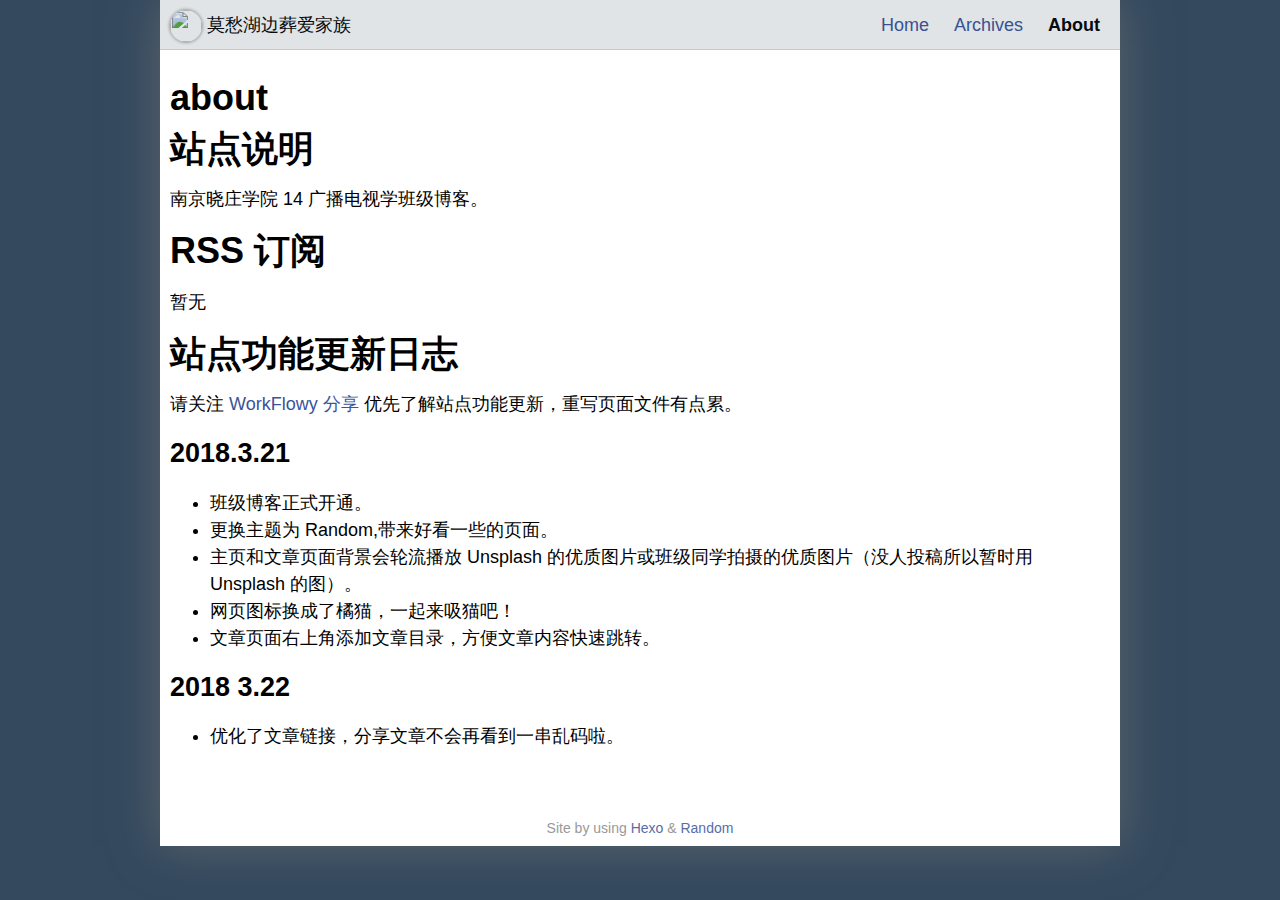
==== about/index.html @ 1c129913 "Site updated: 2018-03-24 12:58:16" ====
<!doctype html>
<html lang="zh-Hans">
<head>
  <meta http-equiv="Content-Type" content="text/html" charset="UTF-8">
  <meta name="viewport" content="width=device-width, initial-scale=1">
  
  
  
  
    <meta name="description" content="站点说明南京晓庄学院 14 广播电视学班级博客。
RSS 订阅暂无
站点功能更新日志请关注 WorkFlowy 分享 优先了解站点功能更新，重写页面文件有点累。
2018.3.21
班级博客正式开通。
更换主题为 Random,带来好看一些的页面。
主页和文章页面背景会轮流播放 Unsplash 的优质图片或班级同学拍摄的优质图片（没人投稿所以暂时用 Unsplash 的图）。
网页图标换成...">
  
  <title>about [ 莫愁湖边葬爱家族 ]</title>
  
  
    <link rel="shortcut icon" href="https://d.pr/68LPlw.jpg">
  
  
  <link rel="stylesheet" href="/css/random.css">
<link rel="stylesheet" href="/css/vegas.min.css">
<link rel="stylesheet" href="/css/highlight-railscasts.css">
<link rel="stylesheet" href="/css/jquery.fancybox.css">
<link rel="stylesheet" href="/css/iconfont/iconfont.css">
<link rel="stylesheet" href="/css/jquery.fancybox-thumbs.css">
<link rel="stylesheet" href="/css/plyr.css">
  
</head>

<body>
<div class="side-navigate hide-area">
  
  
</div>
<div id="outer-container" class="hide-area">
<div id="container">
  <div id="menu-outer" class="slide-down">
    <div id="menu-inner">
      <div id="brand">
        
        <a onClick="openUserCard()">
          <img id="avatar" src="https://d.pr/68LPlw.jpg"/>
          <div id="homelink">莫愁湖边葬爱家族</div>
        </a>
      </div>
      <div id="menu-list">
        <ul>
        
        
          
            <li>
          
            <a href="/">Home</a>
            
          </li>
        
          
            <li>
          
            <a href="/archives">Archives</a>
            
          </li>
        
          
            <li class="active">
          
            <a href="/about">About</a>
            
          </li>
        
        </ul>
      </div>
      <div id="show-menu">
        <button>Menu</button>
      </div>
    </div>
  </div>

  <div id="content-outer">
    <div id="content-inner">
      
      
  <article id="page">
    
    
      <h1 class="">about</h1>
      
      <h1 id="站点说明"><a href="#站点说明" class="headerlink" title="站点说明"></a>站点说明</h1><p>南京晓庄学院 14 广播电视学班级博客。</p>
<h1 id="RSS-订阅"><a href="#RSS-订阅" class="headerlink" title="RSS 订阅"></a>RSS 订阅</h1><p>暂无</p>
<h1 id="站点功能更新日志"><a href="#站点功能更新日志" class="headerlink" title="站点功能更新日志"></a>站点功能更新日志</h1><p>请关注 <a href="https://workflowy.com/s/HNV4.9GK0fEyPPm" target="_blank" rel="noopener">WorkFlowy 分享</a> 优先了解站点功能更新，重写页面文件有点累。</p>
<h2 id="2018-3-21"><a href="#2018-3-21" class="headerlink" title="2018.3.21"></a>2018.3.21</h2><ul>
<li>班级博客正式开通。</li>
<li>更换主题为 Random,带来好看一些的页面。</li>
<li>主页和文章页面背景会轮流播放 Unsplash 的优质图片或班级同学拍摄的优质图片（没人投稿所以暂时用 Unsplash 的图）。</li>
<li>网页图标换成了橘猫，一起来吸猫吧！</li>
<li>文章页面右上角添加文章目录，方便文章内容快速跳转。</li>
</ul>
<h2 id="2018-3-22"><a href="#2018-3-22" class="headerlink" title="2018 3.22"></a>2018 3.22</h2><ul>
<li>优化了文章链接，分享文章不会再看到一串乱码啦。</li>
</ul>

    
  </article>

  
<nav id="pagination">
  

  

  
</nav>

  <!-- JiaThis Button BEGIN -->

<!-- JiaThis Button END -->


      
      
    </div>
  </div>

  <div id="bottom-outer">
    <div id="bottom-inner">
      Site by  using
      <a href="http://hexo.io">Hexo</a> & <a href="https://github.com/stiekel/hexo-theme-random">Random</a>
      <br>
      
    </div>
  </div>
</div>

</div>


<div id="user-card">
  <div class="center-field">
    <img class="avatar" src="https://d.pr/68LPlw.jpg">
    <p id="description"></p>
    <ul class="social-icon">
  
  
</ul>
  </div>
</div>


<script>
// is trigger analytics / tongji script
var isIgnoreHost = false;

if(window && window.location && window.location.host) {
  isIgnoreHost = ["localhost","127.0.0.1"].some(function(address){
    return 0 === window.location.host.indexOf(address);
  });
}

var isTriggerAnalytics = !( true && isIgnoreHost );

</script>




  
  
    <script src="/js/jquery-2.2.3.min.js"></script>
  
    <script src="/js/vegas.min.js"></script>
  
    <script src="/js/random.js"></script>
  
    <script src="/js/highlight.pack.js"></script>
  
    <script src="/js/jquery.mousewheel.pack.js"></script>
  
    <script src="/js/jquery.fancybox.pack.js"></script>
  
    <script src="/js/jquery.fancybox-thumbs.js"></script>
  
    <script src="/js/plyr.js"></script>
  

<script>

  // fancybox
  var backgroundImages = [];
  
  $('#post').each(function(i){
    $(this).find('img').each(function(){
      if ($(this).parent().hasClass('fancybox') || $(this).parent().hasClass('fancybox-thumb')) return;
      var alt = this.alt || this.title;
      if (alt) $(this).after('<span class="caption">' + alt + '</span>');
      $(this).wrap('<a href="' + this.src + '" title="' + alt + '" class="fancybox"></a>');
    });
    $(this).find('.fancybox').each(function(){
      $(this).attr('rel', 'post' + i);
    });
  });
  $(".fancybox").fancybox();

var vegasConfig = {"preload­Image":true,"transition":["slideLeft2","slideRight2","zoomIn","swirLeft","swirRight","flash","flash2"],"timer":true,"delay":5000,"shuffle":true,"count":28};
var unsplashConfig = {"gravity":"north"};
// is show background images
var turnoffBackgroundImage = false;




var backgroundColor = "34495E";

$(".fancybox-thumb").fancybox({
  prevEffect: 'none',
  nextEffect: 'none',
  helpers: {
    title: {
      type: 'outside'
    },
    thumbs: {
      width: 50,
      height: 50
    }
  }
});

// show video with plyr
$(".video-container iframe").each(function(i){
  var url = $(this).attr('src');
  var id = url.split('/').pop();
  var plyrContainer = document.createElement('div');
  plyrContainer.className = 'plyr';
  var plyrElement = document.createElement('div');
  plyrElement.dataset.videoId = id;
  switch(true) {
    case url.search('youtube.com') >= 0:
      plyrElement.dataset.type = 'youtube';
      break;
    case url.search('vimeo.com') >= 0:
      plyrElement.dataset.type = 'vimeo';
      break;
    default:
      return;
  };
  plyrContainer.appendChild(plyrElement);
  $(this).parent().html(plyrContainer);
});
plyr.setup('.plyr', {iconUrl: '/css/sprite.svg'});
</script>
</body>
</html>
---- css/random.css ----
body {
  background-color: #34495e;
  margin: 0px;
  font-family: Lato, "Microsoft Jhenghei", "Hiragino Sans GB", "Microsoft YaHei", sans-serif;
  font-size: 18px;
}
@media (max-width: 860px) {
  body {
    font-size: 16px;
  }
}
article {
  line-height: 1.5em;
}
.highlight {
  line-height: 1.25em;
}
a {
  text-decoration: none;
  color: #3a539b;
}
a:hover {
  text-decoration: underline;
}
#outer-container {
  position: absolute;
  left: 50%;
  width: 960px;
  margin-left: -480px;
  box-shadow: 0 0 2.5em #5d656c;
}
@media (max-width: 960px) {
  #outer-container {
    width: 860px;
    margin-left: -430px;
  }
}
@media (max-width: 860px) {
  #outer-container {
    width: 760px;
    margin-left: -380px;
  }
}
#menu-outer,
#container {
  background-color: #fff;
}
#menu-outer,
#bottom-outer,
#random-index {
  opacity: 0.85;
}
.random-center {
  position: absolute;
  top: 50%;
  left: 50%;
  margin-top: -200px;
  width: 960px;
  margin-left: -480px;
}
@media (max-width: 960px) {
  .random-center {
    width: 860px;
    margin-left: -430px;
  }
}
@media (max-width: 860px) {
  .random-center {
    width: 760px;
    margin-left: -380px;
  }
}
#random-index {
  margin: 20px;
  padding-bottom: 20px;
  text-align: center;
  border-radius: 10px;
  background-color: #ecf0f1;
}
#random-index a {
  padding: 5px;
}
#random-index .title {
  font-size: 28px;
  font-weight: 900;
  font-color: #34495e;
  padding-bottom: 5px;
  cursor: pointer;
}
#random-index .title a {
  color: #34495e;
}
#random-index .title a:hover {
  color: #34495e;
  text-decoration: none;
  background-color: transparent;
}
.sub-title {
  cursor: pointer;
  font-weight: none;
  padding-bottom: 10px;
}
#random-index .index-nav-link {
  list-style: none;
  padding: 5px 0px 5px 0px;
}
#random-index .index-nav-link li {
  display: inline;
  padding-left: 5px;
}
#random-index hr {
  width: 75%;
  color: #7f8c8d;
  margin: 0px auto;
}
.center-field {
  margin: 0 auto;
}
.avatar {
  cursor: pointer;
  margin-top: -70px;
  border: 2px solid #fff;
  border-radius: 50%;
  background-color: #ecf0f1;
  box-shadow: 0 0px 3px 1px rgba(0,0,0,0.3);
}
#menu-outer {
  margin: 0px;
  padding: 0px;
  position: fixed;
  z-index: 1;
  transition-property: all;
  transition-duration: 0.5s;
  transition-timing-function: cubic-bezier(0, 1, 0.5, 1);
}
.slide-up {
  top: -50px;
}
.slide-down {
  top: 0;
}
#menu-inner {
  line-height: 50px;
  height: 49px;
  border-bottom: 1px solid #ddd;
  padding: 0px 10px 0 10px;
  width: 940px;
}
@media (max-width: 960px) {
  #menu-inner {
    width: 840px;
  }
}
@media (max-width: 860px) {
  #menu-inner {
    width: 740px;
  }
}
#menu-inner .left {
  float: left;
}
#menu-inner #brand {
  float: left;
  vertical-align: middle;
  cursor: pointer;
}
#menu-inner #homelink {
  line-height: 32px;
  display: inline-block;
}
#menu-inner #brand a {
  top: 0;
  color: #000;
}
#menu-inner #brand a:hover {
  background-color: #fff;
  text-decoration: none;
}
#menu-list {
  line-style: none;
  display: inline-block;
  float: right;
  padding-left: 0px;
}
#menu-list ul {
  margin: 0px;
}
#menu-list ul li {
  padding: 5px;
  margin: 5px;
  text-align: center;
  display: inline;
}
#menu-list ul li.active {
  font-weight: 900;
}
#menu-list ul li.active a {
  color: #000;
}
#menu-list ul li:hover {
  font-weight: 900;
}
#menu-list ul li a {
  text-decoration: none;
}
#menu-outer #avatar {
  border-radius: 50%;
  border: 2px wihte solid;
  box-shadow: 0 0px 3px 1px rgba(0,0,0,0.3);
  vertical-align: middle;
  width: 32px;
  height: 32px;
}
#bottom-outer {
  color: #888;
  text-align: center;
  padding: 10px;
  padding-top: 40px;
  background-color: #fff;
  font-size: 14px;
}
@media (max-width: 960px) {
  #bottom-outer {
    font-size: 12px;
  }
}
#container {
  margin-top: 50px;
}
#content-outer {
  padding: 10px;
}
.tag-cloud-tags {
  text-align: center;
}
.tag-cloud-tags a {
  padding: 3px;
}
.tag-cloud-tags a:hover {
  text-decoration: none;
  background-color: #bbb;
  color: #000;
}
.center-title {
  text-align: center;
}
.category-list {
  text-align: center;
  padding-left: 0px;
}
ul.category-list {
  list-style: none;
}
ul.category-list li {
  display: inline-block;
  margin: 10px;
}
ul.category-list li a {
  padding: 8px;
  margin: 8px;
  background-color: #eee;
  color: #000;
}
ul.category-list li a:hover {
  background-color: #ddd;
  text-decoration: none;
}
.archive-year-title {
  margin: 10px 0 5px 0;
}
.posts-count {
  font-size: 12px;
  font-weight: normal;
  color: #888;
  font-style: italic;
}
.post-title-item {
  margin-left: 20px;
  padding-left: 5px;
  border-left: 2px #bbb solid;
}
.post-title-item:hover {
  border-left: 4px #1e8bc3 solid;
}
.post-title-item p {
  margin-top: 2px;
}
#pagination {
  margin-top: 20px;
  text-align: center;
}
#pagination a {
  padding: 5px;
  background-color: #eee;
  line-height: 28px;
}
#pagination a:hover {
  background-color: #ddd;
  color: #1f3a93;
  text-decoration: none;
}
#btn-view {
  color: #c8f7c5;
  text-align: center;
  background-color: #1e824c;
  border-radius: 50%;
  line-height: 40px;
  display: block;
  position: fixed;
  top: 90%;
  margin-left: 20px;
  height: 40px;
  width: 40px;
  cursor: pointer;
  opacity: 0.25;
}
#btn-view:hover {
  opacity: 0.75;
  box-shadow: 0 0px 10px 5px rgba(46,204,113,0.9);
}
.page-title-sub {
  color: #888;
  font-size: 14px;
}
@media (max-width: 960px) {
  .page-title-sub {
    font-size: 12px;
  }
}
.page-title-sub span {
  margin-right: 5px;
}
article img {
  max-width: 940px;
}
@media (max-width: 960px) {
  article img {
    max-width: 840px;
  }
}
@media (max-width: 860px) {
  article img {
    max-width: 740px;
  }
}
#user-card {
  text-align: center;
  color: #333;
  display: none;
}
#user-card .avatar {
  width: 96px;
  height: 96px;
  margin-top: 0px;
}
#user-card ul {
  list-style: none;
  padding: 0px;
}
#user-card ul li {
  display: inline;
  margin: 0px;
  padding: 0px 3px;
}
#show-menu {
  display: none;
  float: right;
}
#show-menu button {
  background-color: #eee;
  border: 1px #444 solid;
  padding: 6px;
  position: static;
  right: 0;
  left: auto;
}
.category-list-item .active {
  background-color: #4183d7;
  color: #fff;
}
.category-list-item .active:hover {
  background-color: #22a7f0;
}
.social-icon {
  padding-left: 0px;
}
.social-icon li {
  display: inline;
}
.social-icon li a {
  color: #808080;
}
.social-icon li a i {
  font-size: 25px;
}
.social-icon li a:hover {
  text-decoration: none;
}
.douban:hover {
  color: #072;
}
.twitter:hover {
  color: #1da1f2;
}
.linkedin:hover {
  color: #333;
}
.weibo:hover {
  color: #fa7d3c;
}
.google-plus:hover {
  color: #d73d32;
}
.facebook:hover {
  color: #0e385f;
}
.dribbble:hover {
  color: #ea4c89;
}
.github:hover {
  color: #4078c0;
}
.coding:hover {
  color: #000;
}
.npmjs:hover {
  color: #cb3837;
}
.youtube:hover {
  color: #cc181e;
}
.zhihu:hover {
  color: #0e78e7;
}
.lofter:hover {
  color: #444;
}
.quora:hover {
  color: #b92b27;
}
.rss:hover {
  color: #d35400;
}
.jian:hover {
  color: #de533a;
}
.instagram:hover {
  color: #fd1d1d;
}
.stackoverflow:hover {
  color: #f48024;
}
.segmentfault:hover {
  color: #005f3c;
}
.side-navigate {
  position: fixed;
  top: 60%;
  width: 100%;
  z-index: 2;
  pointer-events: none;
}
.side-navigate .item {
  display: table-cell;
}
.side-navigate .item-icon:hover {
  opacity: 1;
  background-size: 40px 40px;
}
.side-navigate .item-icon {
  pointer-events: auto;
  opacity: 0.55;
  padding: 20px;
  border-radius: 50%;
  border: 1px #52b3d9 solid;
  width: 30px;
  height: 30px;
  background-repeat: no-repeat;
  background-position: center;
  background-size: 30px 30px;
}
.side-navigate a:hover + div {
  display: block;
}
.side-navigate a:hover {
  display: block;
}
.side-navigate .prev .item-icon {
  background-image: url("prev.png");
  float: left;
}
.side-navigate .prev {
  display: inline-block;
  left: 0;
}
.side-navigate .item-title {
  display: none;
  padding: 10px;
  max-width: 300px;
  vertical-align: center;
  background-color: #52b3d9;
  height: 52px;
}
.side-navigate .next .item-icon {
  background-image: url("next.png");
  float: right;
}
.side-navigate .prev .item-title {
  margin-left: 70px;
}
.side-navigate .next .item-title {
  margin-right: 70px;
}
.side-navigate .next {
  display: inline-block;
  float: right;
  right: 0;
}
.fancybox-thumb:hover {
  text-decoration: none;
}
.fancybox-thumb img {
  max-width: 120px;
  max-height: 120px;
  padding: 3px;
  border-radius: 5%;
  border: 1px solid #ddd;
}
.caption {
  display: block;
  text-align: center;
  font-size: 14px;
  color: #999;
}
.random-toc-area {
  position: fixed;
  width: 200px;
  right: 0px;
  top: 0px;
  display: block;
}
@media (max-width: 1360px) {
  .random-toc-area {
    display: none;
  }
}
.random-toc {
  background: #444;
  color: #bbb;
  height: 500px;
  margin-top: 0px;
  font-size: 12px;
  height: 100%;
  overflow-y: auto;
}
.random-toc ol {
  padding-left: 15px;
}
.random-toc h2 {
  text-align: center;
}
.random-toc a {
  color: #bbb;
  display: block;
}
.toc-text {
  display: block;
}
.toc-text:hover {
  background-color: #666;
}
.btn-hide-toc {
  border: none;
  z-index: 1;
  display: block;
  width: 100%;
  background-color: #666;
  height: 30px;
  color: #bbb;
}
.btn-hide-toc:hover {
  background-color: #888;
}
figure.highlight {
  margin: 0px -10px 0px -10px;
}
figure.highlight td.gutter {
  padding-right: 20px;
}
figure.highlight .line {
  height: 22px;
}
code {
  font-family: Consolas, Monaco, Courier New, Lucida Console;
  background-color: #ddd;
  font-style: italic;
  padding-left: 12px;
  padding-right: 12px;
}
table .line {
  font-family: Consolas, Monaco, Courier New, Lucida Console;
  height: 22px;
}
blockquote {
  background-color: #eee;
  padding: 2px 10px;
  border-left: 2px solid #999;
}
@media (max-width: 1060px) {
  .side-navigate {
    display: none;
  }
  .jiathis_style {
    display: none;
    visibility: hidden;
  }
}
@media (max-width: 760px) {
  #outer-container,
  .random-center,
  #menu-outer {
    width: 100%;
  }
  #outer-container {
    left: 0%;
    margin-left: 0px;
  }
  #menu-inner {
    width: 95%;
    padding: 0 2%;
  }
  .post-title-item {
    margin-left: 3px;
  }
  #show-menu {
    display: inline-block;
  }
  article img {
    width: 95%;
  }
  #menu-list {
    display: none;
    position: absolute;
    margin-top: 50px;
    background-color: #fff;
    opacity: 0.85;
    width: 100%;
  }
  #menu-list ul {
    padding-left: 0px;
  }
  #menu-list ul li {
    text-align: center;
    display: block;
  }
  .highlight {
    margin-left: 0px;
    margin-right: 0px;
  }
}
@media (max-width: 760px) and (max-width: 480px) {
  .random-center {
    position: static;
    left: 0;
    margin-left: 0px;
    width: 100%;
    margin-top: 30%;
  }
  #random-index .index-nav-link li {
    display: block;
  }
  #bottom-outer,
  #random-index {
    opacity: 0.95;
  }
  #menu-outer {
    opacity: 0.95;
  }
}
@media (max-width: 760px) and (max-height: 480px) {
  .random-center {
    position: static;
    top: 0;
    left: 0;
    margin-left: 0px;
    margin-top: 95px;
    width: 100%;
  }
  #random-index .index-nav-link li {
    display: block;
    padding: 0px 0px;
  }
}
@media (max-width: 760px) and (max-height: 320px) {
  .random-center {
    margin-top: 75px;
  }
}
---- css/vegas.min.css ----
.vegas-overlay,.vegas-slide,.vegas-slide-inner,.vegas-timer,.vegas-wrapper{position:absolute;top:0;left:0;bottom:0;right:0;overflow:hidden;border:none;padding:0;margin:0}.vegas-overlay{opacity:.5;background:url(overlays/02.png) center center}.vegas-timer{top:auto;bottom:0;height:2px}.vegas-timer-progress{width:0;height:100%;background:#fff;-webkit-transition:width ease-out;transition:width ease-out}.vegas-timer-running .vegas-timer-progress{width:100%}.vegas-slide,.vegas-slide-inner{margin:0;padding:0;background:center center no-repeat;-webkit-transform:translateZ(0);transform:translateZ(0)}body .vegas-container{overflow:hidden!important;position:relative}.vegas-video{min-width:100%;min-height:100%;width:auto;height:auto}body.vegas-container{overflow:auto;position:static;z-index:-2}body.vegas-container>.vegas-overlay,body.vegas-container>.vegas-slide,body.vegas-container>.vegas-timer{position:fixed;z-index:-1}:root body.vegas-container>.vegas-overlay,:root body.vegas-container>.vegas-slide,_::full-page-media,_:future{bottom:-76px}.vegas-transition-fade,.vegas-transition-fade2{opacity:0}.vegas-transition-fade-in,.vegas-transition-fade2-in{opacity:1}.vegas-transition-fade2-out{opacity:0}.vegas-transition-blur,.vegas-transition-blur2{opacity:0;-webkit-filter:blur(32px);filter:blur(32px)}.vegas-transition-blur-in,.vegas-transition-blur2-in{opacity:1;-webkit-filter:blur(0);filter:blur(0)}.vegas-transition-blur2-out{opacity:0}.vegas-transition-flash,.vegas-transition-flash2{opacity:0;-webkit-filter:brightness(25);filter:brightness(25)}.vegas-transition-flash-in,.vegas-transition-flash2-in{opacity:1;-webkit-filter:brightness(1);filter:brightness(1)}.vegas-transition-flash2-out{opacity:0;-webkit-filter:brightness(25);filter:brightness(25)}.vegas-transition-negative,.vegas-transition-negative2{opacity:0;-webkit-filter:invert(100%);filter:invert(100%)}.vegas-transition-negative-in,.vegas-transition-negative2-in{opacity:1;-webkit-filter:invert(0);filter:invert(0)}.vegas-transition-negative2-out{opacity:0;-webkit-filter:invert(100%);filter:invert(100%)}.vegas-transition-burn,.vegas-transition-burn2{opacity:0;-webkit-filter:contrast(1000%) saturate(1000%);filter:contrast(1000%) saturate(1000%)}.vegas-transition-burn-in,.vegas-transition-burn2-in{opacity:1;-webkit-filter:contrast(100%) saturate(100%);filter:contrast(100%) saturate(100%)}.vegas-transition-burn2-out{opacity:0;-webkit-filter:contrast(1000%) saturate(1000%);filter:contrast(1000%) saturate(1000%)}.vegas-transition-slideLeft,.vegas-transition-slideLeft2{-webkit-transform:translateX(100%);transform:translateX(100%)}.vegas-transition-slideLeft-in,.vegas-transition-slideLeft2-in{-webkit-transform:translateX(0);transform:translateX(0)}.vegas-transition-slideLeft2-out,.vegas-transition-slideRight,.vegas-transition-slideRight2{-webkit-transform:translateX(-100%);transform:translateX(-100%)}.vegas-transition-slideRight-in,.vegas-transition-slideRight2-in{-webkit-transform:translateX(0);transform:translateX(0)}.vegas-transition-slideRight2-out{-webkit-transform:translateX(100%);transform:translateX(100%)}.vegas-transition-slideUp,.vegas-transition-slideUp2{-webkit-transform:translateY(100%);transform:translateY(100%)}.vegas-transition-slideUp-in,.vegas-transition-slideUp2-in{-webkit-transform:translateY(0);transform:translateY(0)}.vegas-transition-slideDown,.vegas-transition-slideDown2,.vegas-transition-slideUp2-out{-webkit-transform:translateY(-100%);transform:translateY(-100%)}.vegas-transition-slideDown-in,.vegas-transition-slideDown2-in{-webkit-transform:translateY(0);transform:translateY(0)}.vegas-transition-slideDown2-out{-webkit-transform:translateY(100%);transform:translateY(100%)}.vegas-transition-zoomIn,.vegas-transition-zoomIn2{-webkit-transform:scale(0);transform:scale(0);opacity:0}.vegas-transition-zoomIn-in,.vegas-transition-zoomIn2-in{-webkit-transform:scale(1);transform:scale(1);opacity:1}.vegas-transition-zoomIn2-out,.vegas-transition-zoomOut,.vegas-transition-zoomOut2{-webkit-transform:scale(2);transform:scale(2);opacity:0}.vegas-transition-zoomOut-in,.vegas-transition-zoomOut2-in{-webkit-transform:scale(1);transform:scale(1);opacity:1}.vegas-transition-zoomOut2-out{-webkit-transform:scale(0);transform:scale(0);opacity:0}.vegas-transition-swirlLeft,.vegas-transition-swirlLeft2{-webkit-transform:scale(2) rotate(35deg);transform:scale(2) rotate(35deg);opacity:0}.vegas-transition-swirlLeft-in,.vegas-transition-swirlLeft2-in{-webkit-transform:scale(1) rotate(0);transform:scale(1) rotate(0);opacity:1}.vegas-transition-swirlLeft2-out,.vegas-transition-swirlRight,.vegas-transition-swirlRight2{-webkit-transform:scale(2) rotate(-35deg);transform:scale(2) rotate(-35deg);opacity:0}.vegas-transition-swirlRight-in,.vegas-transition-swirlRight2-in{-webkit-transform:scale(1) rotate(0);transform:scale(1) rotate(0);opacity:1}.vegas-transition-swirlRight2-out{-webkit-transform:scale(2) rotate(35deg);transform:scale(2) rotate(35deg);opacity:0}.vegas-animation-kenburns{-webkit-animation:kenburns ease-out;animation:kenburns ease-out}@-webkit-keyframes kenburns{0%{-webkit-transform:scale(1.5);transform:scale(1.5)}100%{-webkit-transform:scale(1);transform:scale(1)}}@keyframes kenburns{0%{-webkit-transform:scale(1.5);transform:scale(1.5)}100%{-webkit-transform:scale(1);transform:scale(1)}}.vegas-animation-kenburnsUp{-webkit-animation:kenburnsUp ease-out;animation:kenburnsUp ease-out}@-webkit-keyframes kenburnsUp{0%{-webkit-transform:scale(1.5) translate(0,10%);transform:scale(1.5) translate(0,10%)}100%{-webkit-transform:scale(1) translate(0,0);transform:scale(1) translate(0,0)}}@keyframes kenburnsUp{0%{-webkit-transform:scale(1.5) translate(0,10%);transform:scale(1.5) translate(0,10%)}100%{-webkit-transform:scale(1) translate(0,0);transform:scale(1) translate(0,0)}}.vegas-animation-kenburnsDown{-webkit-animation:kenburnsDown ease-out;animation:kenburnsDown ease-out}@-webkit-keyframes kenburnsDown{0%{-webkit-transform:scale(1.5) translate(0,-10%);transform:scale(1.5) translate(0,-10%)}100%{-webkit-transform:scale(1) translate(0,0);transform:scale(1) translate(0,0)}}@keyframes kenburnsDown{0%{-webkit-transform:scale(1.5) translate(0,-10%);transform:scale(1.5) translate(0,-10%)}100%{-webkit-transform:scale(1) translate(0,0);transform:scale(1) translate(0,0)}}.vegas-animation-kenburnsLeft{-webkit-animation:kenburnsLeft ease-out;animation:kenburnsLeft ease-out}@-webkit-keyframes kenburnsLeft{0%{-webkit-transform:scale(1.5) translate(10%,0);transform:scale(1.5) translate(10%,0)}100%{-webkit-transform:scale(1) translate(0,0);transform:scale(1) translate(0,0)}}@keyframes kenburnsLeft{0%{-webkit-transform:scale(1.5) translate(10%,0);transform:scale(1.5) translate(10%,0)}100%{-webkit-transform:scale(1) translate(0,0);transform:scale(1) translate(0,0)}}.vegas-animation-kenburnsRight{-webkit-animation:kenburnsRight ease-out;animation:kenburnsRight ease-out}@-webkit-keyframes kenburnsRight{0%{-webkit-transform:scale(1.5) translate(-10%,0);transform:scale(1.5) translate(-10%,0)}100%{-webkit-transform:scale(1) translate(0,0);transform:scale(1) translate(0,0)}}@keyframes kenburnsRight{0%{-webkit-transform:scale(1.5) translate(-10%,0);transform:scale(1.5) translate(-10%,0)}100%{-webkit-transform:scale(1) translate(0,0);transform:scale(1) translate(0,0)}}.vegas-animation-kenburnsUpLeft{-webkit-animation:kenburnsUpLeft ease-out;animation:kenburnsUpLeft ease-out}@-webkit-keyframes kenburnsUpLeft{0%{-webkit-transform:scale(1.5) translate(10%,10%);transform:scale(1.5) translate(10%,10%)}100%{-webkit-transform:scale(1) translate(0,0);transform:scale(1) translate(0,0)}}@keyframes kenburnsUpLeft{0%{-webkit-transform:scale(1.5) translate(10%,10%);transform:scale(1.5) translate(10%,10%)}100%{-webkit-transform:scale(1) translate(0,0);transform:scale(1) translate(0,0)}}.vegas-animation-kenburnsUpRight{-webkit-animation:kenburnsUpRight ease-out;animation:kenburnsUpRight ease-out}@-webkit-keyframes kenburnsUpRight{0%{-webkit-transform:scale(1.5) translate(-10%,10%);transform:scale(1.5) translate(-10%,10%)}100%{-webkit-transform:scale(1) translate(0,0);transform:scale(1) translate(0,0)}}@keyframes kenburnsUpRight{0%{-webkit-transform:scale(1.5) translate(-10%,10%);transform:scale(1.5) translate(-10%,10%)}100%{-webkit-transform:scale(1) translate(0,0);transform:scale(1) translate(0,0)}}.vegas-animation-kenburnsDownLeft{-webkit-animation:kenburnsDownLeft ease-out;animation:kenburnsDownLeft ease-out}@-webkit-keyframes kenburnsDownLeft{0%{-webkit-transform:scale(1.5) translate(10%,-10%);transform:scale(1.5) translate(10%,-10%)}100%{-webkit-transform:scale(1) translate(0,0);transform:scale(1) translate(0,0)}}@keyframes kenburnsDownLeft{0%{-webkit-transform:scale(1.5) translate(10%,-10%);transform:scale(1.5) translate(10%,-10%)}100%{-webkit-transform:scale(1) translate(0,0);transform:scale(1) translate(0,0)}}.vegas-animation-kenburnsDownRight{-webkit-animation:kenburnsDownRight ease-out;animation:kenburnsDownRight ease-out}@-webkit-keyframes kenburnsDownRight{0%{-webkit-transform:scale(1.5) translate(-10%,-10%);transform:scale(1.5) translate(-10%,-10%)}100%{-webkit-transform:scale(1) translate(0,0);transform:scale(1) translate(0,0)}}@keyframes kenburnsDownRight{0%{-webkit-transform:scale(1.5) translate(-10%,-10%);transform:scale(1.5) translate(-10%,-10%)}100%{-webkit-transform:scale(1) translate(0,0);transform:scale(1) translate(0,0)}}
---- css/highlight-railscasts.css ----
/*

Railscasts-like style (c) Visoft, Inc. (Damien White)

*/

.hljs {
  display: block;
  overflow-x: auto;
  padding: 0.5em;
  background: #232323;
  color: #e6e1dc;
}

.hljs-comment,
.hljs-quote {
  color: #bc9458;
  font-style: italic;
}

.hljs-keyword,
.hljs-selector-tag {
  color: #c26230;
}

.hljs-string,
.hljs-number,
.hljs-regexp,
.hljs-variable,
.hljs-template-variable {
  color: #a5c261;
}

.hljs-subst {
  color: #519f50;
}

.hljs-tag,
.hljs-name {
  color: #e8bf6a;
}

.hljs-type {
  color: #da4939;
}


.hljs-symbol,
.hljs-bullet,
.hljs-built_in,
.hljs-builtin-name,
.hljs-attr,
.hljs-link {
  color: #6d9cbe;
}

.hljs-params {
  color: #d0d0ff;
}

.hljs-attribute {
  color: #cda869;
}

.hljs-meta {
  color: #9b859d;
}

.hljs-title,
.hljs-section {
  color: #ffc66d;
}

.hljs-addition {
  background-color: #144212;
  color: #e6e1dc;
  display: inline-block;
  width: 100%;
}

.hljs-deletion {
  background-color: #600;
  color: #e6e1dc;
  display: inline-block;
  width: 100%;
}

.hljs-selector-class {
  color: #9b703f;
}

.hljs-selector-id {
  color: #8b98ab;
}

.hljs-emphasis {
  font-style: italic;
}

.hljs-strong {
  font-weight: bold;
}

.hljs-link {
  text-decoration: underline;
}
---- css/iconfont/iconfont.css ----
@font-face {font-family: "iconfont";
  src: url('iconfont.eot?t=1475620527'); /* IE9*/
  src: url('iconfont.eot?t=1475620527#iefix') format('embedded-opentype'), /* IE6-IE8 */
  url('iconfont.woff?t=1475620527') format('woff'), /* chrome, firefox */
  url('iconfont.ttf?t=1475620527') format('truetype'), /* chrome, firefox, opera, Safari, Android, iOS 4.2+*/
  url('iconfont.svg?t=1475620527#iconfont') format('svg'); /* iOS 4.1- */
}

.iconfont {
  font-family:"iconfont" !important;
  font-size:16px;
  font-style:normal;
  -webkit-font-smoothing: antialiased;
  -webkit-text-stroke-width: 0.2px;
  -moz-osx-font-smoothing: grayscale;
}
.icon-Twitter:before { content: "\e600"; }
.icon-sociallinkedin:before { content: "\e601"; }
.icon-weibo:before { content: "\e602"; }
.icon-iconsf:before { content: "\e611"; }
.icon-google:before { content: "\e603"; }
.icon-rss:before { content: "\e60e"; }
.icon-facebook:before { content: "\e604"; }
.icon-lofter:before { content: "\e60d"; }
.icon-dribbble:before { content: "\e605"; }
.icon-youtube:before { content: "\e60a"; }
.icon-twelve:before { content: "\e60c"; }
.icon-instagram:before { content: "\e613"; }
.icon-iconfontzhihu:before { content: "\e60b"; }
.icon-github:before { content: "\e606"; }
.icon-coding-copy:before { content: "\e607"; }
.icon-slice1:before { content: "\e608"; }
.icon-douban-copy:before { content: "\e60f"; }
.icon-jianshu:before { content: "\e614"; }
.icon-stackoverflow:before { content: "\e612"; }
---- css/plyr.css ----
.plyr .plyr__video-embed iframe,.plyr__tooltip{pointer-events:none}@-webkit-keyframes plyr-progress{to{background-position:25px 0}}@keyframes plyr-progress{to{background-position:25px 0}}.plyr{position:relative;max-width:100%;min-width:200px;font-family:Avenir,"Avenir Next","Helvetica Neue","Segoe UI",Helvetica,Arial,sans-serif}.plyr,.plyr *,.plyr ::after,.plyr ::before{box-sizing:border-box}.plyr a,.plyr button,.plyr input,.plyr label{-ms-touch-action:manipulation;touch-action:manipulation}.plyr audio,.plyr video{width:100%;height:auto;vertical-align:middle;border-radius:inherit}.plyr input[type=range]{display:block;height:20px;width:100%;margin:0;padding:0;vertical-align:middle;-webkit-appearance:none;-moz-appearance:none;appearance:none;cursor:pointer;border:none;background:0 0}.plyr input[type=range]::-webkit-slider-runnable-track{height:8px;background:0 0;border:0;border-radius:4px;-webkit-user-select:none;user-select:none}.plyr input[type=range]::-webkit-slider-thumb{-webkit-appearance:none;margin-top:-4px;position:relative;height:16px;width:16px;background:#fff;border:2px solid transparent;border-radius:100%;transition:background .2s ease,border .2s ease,-webkit-transform .2s ease;transition:background .2s ease,border .2s ease,transform .2s ease;transition:background .2s ease,border .2s ease,transform .2s ease,-webkit-transform .2s ease;box-shadow:0 1px 1px rgba(0,0,0,.15),0 0 0 1px rgba(0,0,0,.15);box-sizing:border-box}.plyr input[type=range]::-moz-range-track{height:8px;background:0 0;border:0;border-radius:4px;-moz-user-select:none;user-select:none}.plyr input[type=range]::-moz-range-thumb{position:relative;height:16px;width:16px;background:#fff;border:2px solid transparent;border-radius:100%;transition:background .2s ease,border .2s ease,-webkit-transform .2s ease;transition:background .2s ease,border .2s ease,transform .2s ease;transition:background .2s ease,border .2s ease,transform .2s ease,-webkit-transform .2s ease;box-shadow:0 1px 1px rgba(0,0,0,.15),0 0 0 1px rgba(0,0,0,.15);box-sizing:border-box}.plyr input[type=range]::-ms-track{height:8px;background:0 0;border:0;color:transparent}.plyr input[type=range]::-ms-fill-upper{height:8px;background:0 0;border:0;border-radius:4px;-ms-user-select:none;user-select:none}.plyr input[type=range]::-ms-fill-lower{height:8px;border:0;border-radius:4px;-ms-user-select:none;user-select:none;background:#3498db}.plyr input[type=range]::-ms-thumb{position:relative;height:16px;width:16px;background:#fff;border:2px solid transparent;border-radius:100%;transition:background .2s ease,border .2s ease,-webkit-transform .2s ease;transition:background .2s ease,border .2s ease,transform .2s ease;transition:background .2s ease,border .2s ease,transform .2s ease,-webkit-transform .2s ease;box-shadow:0 1px 1px rgba(0,0,0,.15),0 0 0 1px rgba(0,0,0,.15);box-sizing:border-box;margin-top:0}.plyr input[type=range]::-ms-tooltip{display:none}.plyr input[type=range]:focus{outline:0}.plyr input[type=range]::-moz-focus-outer{border:0}.plyr input[type=range].tab-focus:focus{outline-offset:3px}.plyr input[type=range]:active::-webkit-slider-thumb{background:#3498db;border-color:#fff;-webkit-transform:scale(1.25);transform:scale(1.25)}.plyr input[type=range]:active::-moz-range-thumb{background:#3498db;border-color:#fff;transform:scale(1.25)}.plyr input[type=range]:active::-ms-thumb{background:#3498db;border-color:#fff;transform:scale(1.25)}.plyr--video input[type=range].tab-focus:focus{outline:rgba(255,255,255,.5) dotted 1px}.plyr--audio input[type=range].tab-focus:focus{outline:rgba(86,93,100,.5) dotted 1px}.plyr__sr-only{position:absolute!important;clip:rect(1px,1px,1px,1px);padding:0!important;border:0!important;height:1px!important;width:1px!important;overflow:hidden}.plyr__video-wrapper{position:relative;background:#000;border-radius:inherit;-webkit-mask-image:url([data-uri])}.plyr__video-embed{padding-bottom:56.25%;height:0;overflow:hidden;border-radius:inherit}.plyr__video-embed iframe{position:absolute;top:0;left:0;width:100%;height:100%;border:0;-webkit-user-select:none;-moz-user-select:none;-ms-user-select:none;user-select:none}.plyr__video-embed>div{position:relative;padding-bottom:200%;-webkit-transform:translateY(-35.95%);transform:translateY(-35.95%)}.plyr video::-webkit-media-text-track-container{display:none}.plyr__captions{display:none;position:absolute;bottom:0;left:0;width:100%;padding:20px;-webkit-transform:translateY(-60px);transform:translateY(-60px);transition:-webkit-transform .3s ease;transition:transform .3s ease;transition:transform .3s ease,-webkit-transform .3s ease;color:#fff;font-size:20px;text-align:center;font-weight:400}.plyr__captions span{border-radius:2px;padding:3px 10px;background:rgba(0,0,0,.85)}.plyr__captions span:empty{display:none}@media (min-width:768px){.plyr__captions{font-size:24px}}.plyr--captions-active .plyr__captions{display:block}.plyr--fullscreen-active .plyr__captions{font-size:32px}.plyr--hide-controls .plyr__captions{-webkit-transform:translateY(-20px);transform:translateY(-20px)}.plyr__controls{display:-webkit-flex;display:-ms-flexbox;display:flex;-webkit-align-items:center;-ms-flex-align:center;align-items:center;line-height:1;text-align:center;transition:opacity .3s ease}.plyr__controls .plyr__progress,.plyr__controls .plyr__time,.plyr__controls>button{margin-left:5px}.plyr__controls .plyr__progress:first-child,.plyr__controls .plyr__time:first-child,.plyr__controls>button:first-child{margin-left:0}.plyr__controls .plyr__volume{margin-left:5px}.plyr__controls [data-plyr=pause]{margin-left:0}.plyr__controls button{position:relative;display:inline-block;-webkit-flex-shrink:0;-ms-flex-negative:0;flex-shrink:0;vertical-align:middle;padding:5px;border:0;background:0 0;border-radius:3px;cursor:pointer;transition:background .3s ease,color .3s ease,opacity .3s ease;color:inherit}.plyr__controls button svg{width:18px;height:18px;display:block;fill:currentColor}.plyr__controls button:focus{outline:0}.plyr__controls .icon--captions-on,.plyr__controls .icon--exit-fullscreen,.plyr__controls .icon--muted{display:none}@media (min-width:480px){.plyr__controls .plyr__progress,.plyr__controls .plyr__time,.plyr__controls>button{margin-left:10px}.plyr__controls button{padding:5px 10px}}.plyr--hide-controls .plyr__controls{opacity:0}.plyr--video .plyr__controls{position:absolute;left:0;right:0;bottom:0;padding:50px 10px 10px;background:linear-gradient(rgba(0,0,0,0),rgba(0,0,0,.5));border-bottom-left-radius:inherit;border-bottom-right-radius:inherit;color:#fff}.plyr--video .plyr__controls button.tab-focus:focus,.plyr--video .plyr__controls button:hover{background:#3498db;color:#fff}@media (min-width:480px){.plyr--video .plyr__controls{padding-left:15px;padding-right:15px}}.plyr--audio .plyr__controls{padding:10px;border-radius:inherit;background:#fff;border:1px solid #dbe3e8;box-shadow:0 1px 1px rgba(0,0,0,.05);color:#565D64}.plyr--audio .plyr__controls button.tab-focus:focus,.plyr--audio .plyr__controls button:hover,.plyr__play-large{background:#3498db;color:#fff}.plyr__play-large{position:absolute;top:50%;left:50%;-webkit-transform:translate(-50%,-50%);transform:translate(-50%,-50%);padding:10px;border:4px solid currentColor;border-radius:100%;box-shadow:0 1px 1px rgba(0,0,0,.15);transition:opacity .3s ease,visibility .3s ease}.plyr__play-large svg{position:relative;left:2px;width:20px;height:20px;display:block;fill:currentColor}.plyr--audio .plyr__play-large,.plyr--playing .plyr__controls [data-plyr=play],.plyr__controls [data-plyr=pause]{display:none}.plyr__play-large:focus{outline:rgba(255,255,255,.5) dotted 1px}.plyr--playing .plyr__play-large{opacity:0;visibility:hidden}.plyr--playing .plyr__controls [data-plyr=pause]{display:inline-block}.plyr--captions-active .plyr__controls .icon--captions-on,.plyr--fullscreen-active .icon--exit-fullscreen,.plyr--muted .plyr__controls .icon--muted{display:block}.plyr [data-plyr=captions],.plyr [data-plyr=fullscreen],.plyr--captions-active .plyr__controls .icon--captions-on+svg,.plyr--fullscreen-active .icon--exit-fullscreen+svg,.plyr--muted .plyr__controls .icon--muted+svg{display:none}.plyr--captions-enabled [data-plyr=captions],.plyr--fullscreen-enabled [data-plyr=fullscreen]{display:inline-block}.plyr__tooltip{position:absolute;z-index:2;bottom:100%;margin-bottom:10px;padding:5px 7.5px;opacity:0;background:#000;box-shadow:0 0 5px rgba(0,0,0,.1),0 0 0 1px rgba(0,0,0,.1);border-radius:3px;color:#fff;font-size:14px;line-height:1.3;-webkit-transform:translate(-50%,10px) scale(.8);transform:translate(-50%,10px) scale(.8);-webkit-transform-origin:50% 100%;transform-origin:50% 100%;transition:opacity .2s .1s ease,-webkit-transform .2s .1s ease;transition:transform .2s .1s ease,opacity .2s .1s ease;transition:transform .2s .1s ease,opacity .2s .1s ease,-webkit-transform .2s .1s ease}.plyr__tooltip::before{content:'';position:absolute;width:0;height:0;left:50%;-webkit-transform:translateX(-50%);transform:translateX(-50%);bottom:-4px;border-right:4px solid transparent;border-top:4px solid #000;border-left:4px solid transparent;z-index:2}.plyr button.tab-focus:focus .plyr__tooltip,.plyr button:hover .plyr__tooltip,.plyr__tooltip--visible{opacity:1;-webkit-transform:translate(-50%,0) scale(1);transform:translate(-50%,0) scale(1)}.plyr button:hover .plyr__tooltip{z-index:3}.plyr__progress{position:relative;-webkit-flex:1;-ms-flex:1;flex:1}.plyr__progress input[type=range]{position:relative;z-index:2}.plyr__progress input[type=range]::-webkit-slider-runnable-track{background:0 0}.plyr__progress input[type=range]::-moz-range-track{background:0 0}.plyr__progress input[type=range]::-ms-fill-upper{background:0 0}.plyr__progress .plyr__tooltip{left:0}.plyr__progress--buffer,.plyr__progress--played,.plyr__volume--display{position:absolute;left:0;top:50%;width:100%;height:8px;margin:-4px 0 0;padding:0;vertical-align:top;-webkit-appearance:none;-moz-appearance:none;appearance:none;border:none;border-radius:100px}.plyr__progress--buffer::-webkit-progress-bar,.plyr__progress--played::-webkit-progress-bar,.plyr__volume--display::-webkit-progress-bar{background:0 0}.plyr__progress--buffer::-webkit-progress-value,.plyr__progress--played::-webkit-progress-value,.plyr__volume--display::-webkit-progress-value{background:currentColor;border-radius:100px;min-width:8px}.plyr__progress--buffer::-moz-progress-bar,.plyr__progress--played::-moz-progress-bar,.plyr__volume--display::-moz-progress-bar{background:currentColor;border-radius:100px;min-width:8px}.plyr__progress--buffer::-ms-fill,.plyr__progress--played::-ms-fill,.plyr__volume--display::-ms-fill{border-radius:100px}.plyr__progress--played,.plyr__volume--display{z-index:1;color:#3498db;background:0 0;transition:none}.plyr__progress--played::-webkit-progress-value,.plyr__volume--display::-webkit-progress-value{min-width:8px;max-width:99%;border-top-right-radius:0;border-bottom-right-radius:0}.plyr__progress--played::-moz-progress-bar,.plyr__volume--display::-moz-progress-bar{min-width:8px;max-width:99%;border-top-right-radius:0;border-bottom-right-radius:0}.plyr__progress--played::-ms-fill,.plyr__volume--display::-ms-fill{display:none}.plyr__progress--buffer::-webkit-progress-value{transition:width .2s ease}.plyr__progress--buffer::-moz-progress-bar{transition:width .2s ease}.plyr__progress--buffer::-ms-fill{transition:width .2s ease}.plyr--video .plyr__progress--buffer,.plyr--video .plyr__volume--display{background:rgba(255,255,255,.25)}.plyr--video .plyr__progress--buffer{color:rgba(255,255,255,.25)}.plyr--audio .plyr__progress--buffer,.plyr--audio .plyr__volume--display{background:rgba(198,214,219,.66)}.plyr--audio .plyr__progress--buffer{color:rgba(198,214,219,.66)}.plyr--loading .plyr__progress--buffer{-webkit-animation:plyr-progress 1s linear infinite;animation:plyr-progress 1s linear infinite;background-size:25px 25px;background-repeat:repeat-x;background-image:linear-gradient(-45deg,rgba(0,0,0,.15) 25%,transparent 25%,transparent 50%,rgba(0,0,0,.15) 50%,rgba(0,0,0,.15) 75%,transparent 75%,transparent);color:transparent}.plyr--video.plyr--loading .plyr__progress--buffer{background-color:rgba(255,255,255,.25)}.plyr--audio.plyr--loading .plyr__progress--buffer{background-color:rgba(198,214,219,.66)}.plyr__time{display:inline-block;vertical-align:middle;font-size:14px;line-height:.95}.plyr__time+.plyr__time{display:none}@media (min-width:768px){.plyr__time+.plyr__time{display:inline-block}}.plyr__time+.plyr__time::before{content:'\2044';margin-right:10px}.plyr .plyr__volume{display:none;position:relative}.plyr .plyr__volume input[type=range]{position:relative;z-index:2}@media (min-width:480px){.plyr .plyr__volume{display:block;max-width:60px}}@media (min-width:768px){.plyr .plyr__volume{max-width:100px}}.plyr--is-ios .plyr__volume,.plyr--is-ios [data-plyr=mute]{display:none!important}.plyr--fullscreen,.plyr--fullscreen-active{position:fixed;top:0;left:0;right:0;bottom:0;height:100%;width:100%;z-index:10000000;background:#000;border-radius:0}.plyr--fullscreen video,.plyr--fullscreen-active video{height:100%}.plyr--fullscreen .plyr__video-wrapper,.plyr--fullscreen-active .plyr__video-wrapper{height:100%;width:100%}.plyr--fullscreen .plyr__controls,.plyr--fullscreen-active .plyr__controls{position:absolute;bottom:0;left:0;right:0}
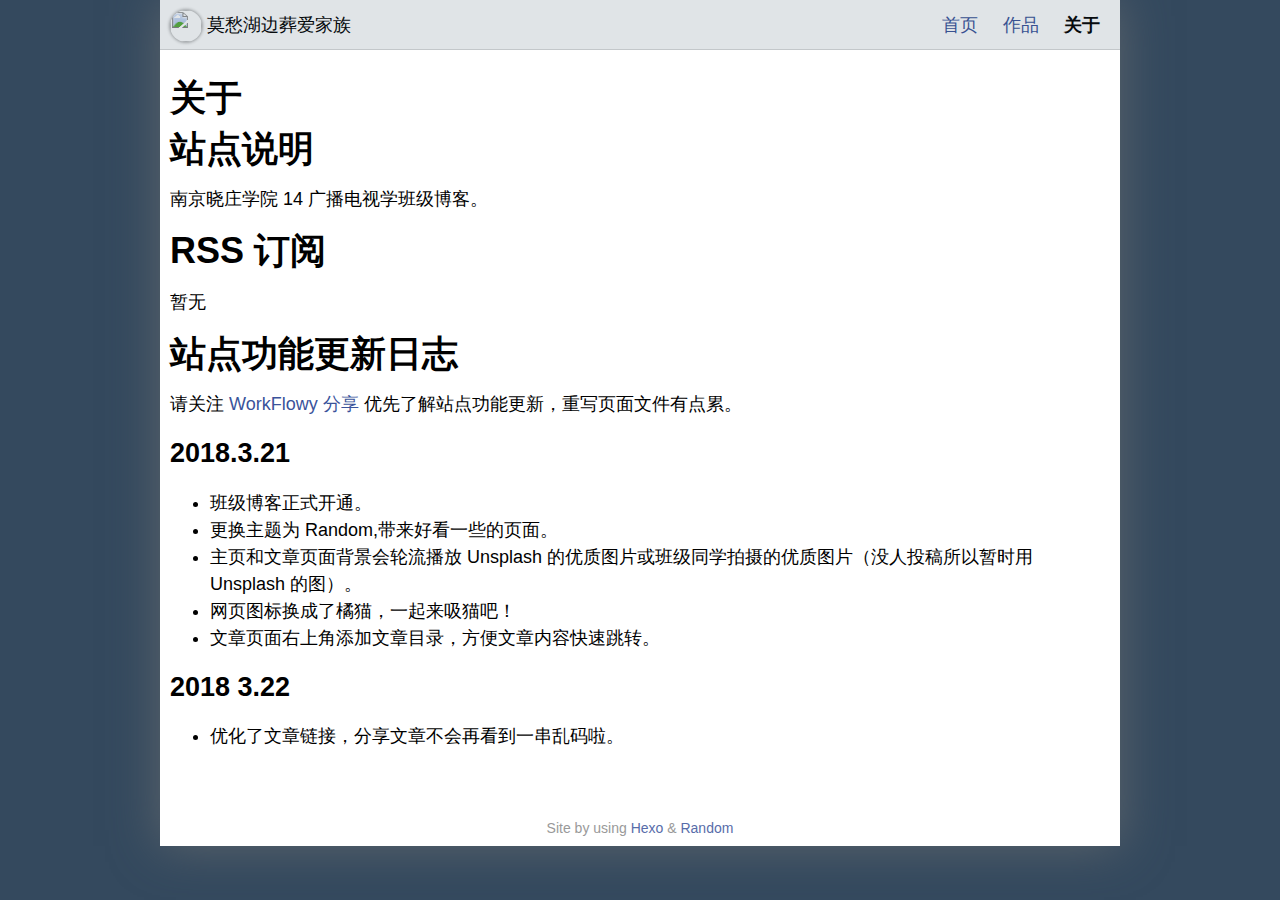
==== commit 4cd556da: "Site updated: 2018-03-24 13:03:42" ====
--- a/about/index.html
+++ b/about/index.html
@@ -23,7 +23,7 @@
 主页和文章页面背景会轮流播放 Unsplash 的优质图片或班级同学拍摄的优质图片（没人投稿所以暂时用 Unsplash 的图）。
 网页图标换成...">
   
-  <title>about [ 莫愁湖边葬爱家族 ]</title>
+  <title>关于 [ 莫愁湖边葬爱家族 ]</title>
   
   
     <link rel="shortcut icon" href="https://d.pr/68LPlw.jpg">
@@ -62,21 +62,21 @@
           
             <li>
           
-            <a href="/">Home</a>
+            <a href="/">首页</a>
             
           </li>
         
           
             <li>
           
-            <a href="/archives">Archives</a>
+            <a href="/archives">作品</a>
             
           </li>
         
           
             <li class="active">
           
-            <a href="/about">About</a>
+            <a href="/about">关于</a>
             
           </li>
         
@@ -95,7 +95,7 @@
   <article id="page">
     
     
-      <h1 class="">about</h1>
+      <h1 class="">关于</h1>
       
       <h1 id="站点说明"><a href="#站点说明" class="headerlink" title="站点说明"></a>站点说明</h1><p>南京晓庄学院 14 广播电视学班级博客。</p>
 <h1 id="RSS-订阅"><a href="#RSS-订阅" class="headerlink" title="RSS 订阅"></a>RSS 订阅</h1><p>暂无</p>
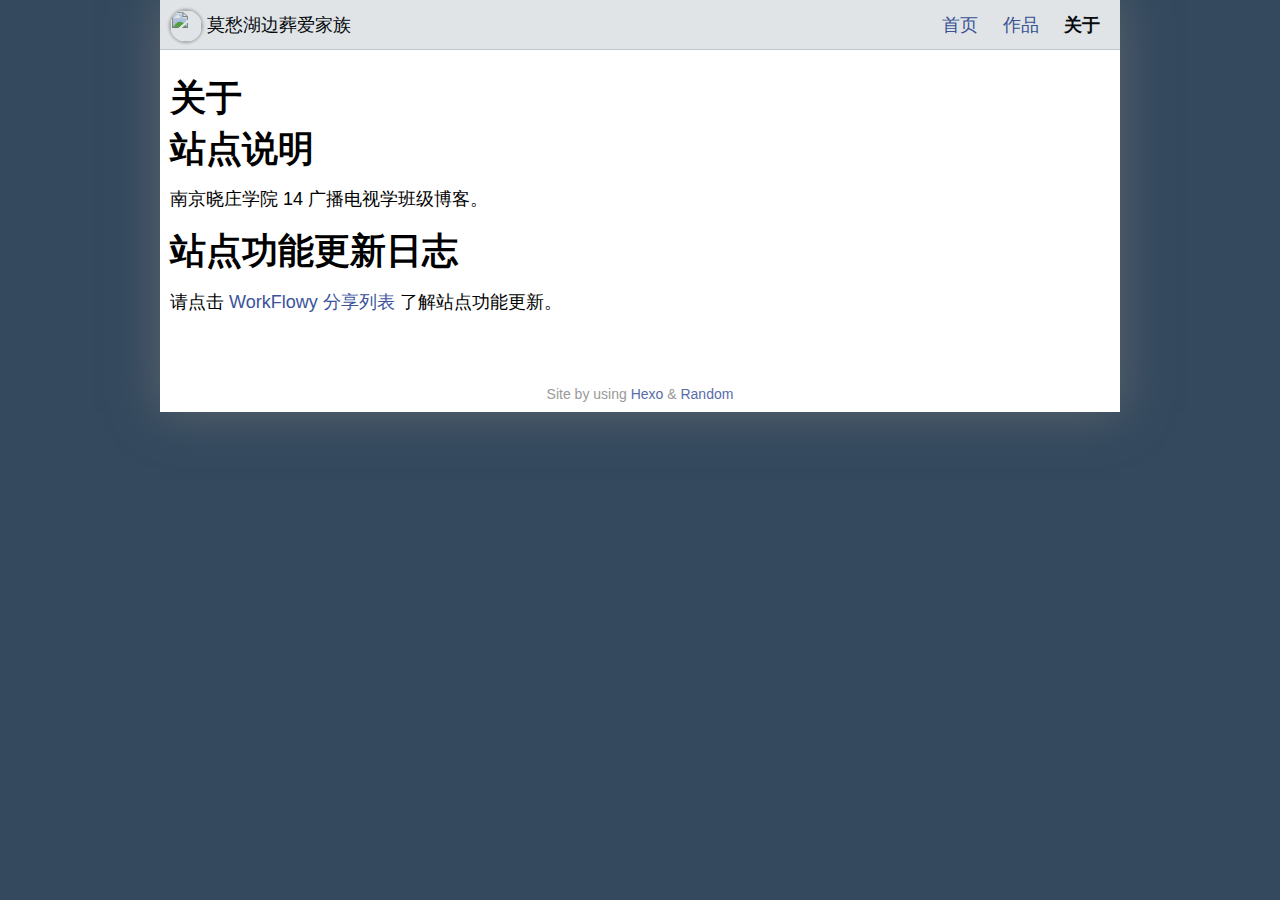
==== commit 3f45758c: "Site updated: 2018-03-24 13:19:24" ====
--- a/about/index.html
+++ b/about/index.html
@@ -15,15 +15,11 @@
   
   
     <meta name="description" content="站点说明南京晓庄学院 14 广播电视学班级博客。
-RSS 订阅暂无
-站点功能更新日志请关注 WorkFlowy 分享 优先了解站点功能更新，重写页面文件有点累。
-2018.3.21
-班级博客正式开通。
-更换主题为 Random,带来好看一些的页面。
-主页和文章页面背景会轮流播放 Unsplash 的优质图片或班级同学拍摄的优质图片（没人投稿所以暂时用 Unsplash 的图）。
-网页图标换成...">
+站点功能更新日志请点击 WorkFlowy 分享列表 了解站点功能更新。">
   
   <title>关于 [ 莫愁湖边葬爱家族 ]</title>
+  
+    <link rel="alternate" href="/atom.xml" title="莫愁湖边葬爱家族">
   
   
     <link rel="shortcut icon" href="https://d.pr/68LPlw.jpg">
@@ -98,18 +94,7 @@
       <h1 class="">关于</h1>
       
       <h1 id="站点说明"><a href="#站点说明" class="headerlink" title="站点说明"></a>站点说明</h1><p>南京晓庄学院 14 广播电视学班级博客。</p>
-<h1 id="RSS-订阅"><a href="#RSS-订阅" class="headerlink" title="RSS 订阅"></a>RSS 订阅</h1><p>暂无</p>
-<h1 id="站点功能更新日志"><a href="#站点功能更新日志" class="headerlink" title="站点功能更新日志"></a>站点功能更新日志</h1><p>请关注 <a href="https://workflowy.com/s/HNV4.9GK0fEyPPm" target="_blank" rel="noopener">WorkFlowy 分享</a> 优先了解站点功能更新，重写页面文件有点累。</p>
-<h2 id="2018-3-21"><a href="#2018-3-21" class="headerlink" title="2018.3.21"></a>2018.3.21</h2><ul>
-<li>班级博客正式开通。</li>
-<li>更换主题为 Random,带来好看一些的页面。</li>
-<li>主页和文章页面背景会轮流播放 Unsplash 的优质图片或班级同学拍摄的优质图片（没人投稿所以暂时用 Unsplash 的图）。</li>
-<li>网页图标换成了橘猫，一起来吸猫吧！</li>
-<li>文章页面右上角添加文章目录，方便文章内容快速跳转。</li>
-</ul>
-<h2 id="2018-3-22"><a href="#2018-3-22" class="headerlink" title="2018 3.22"></a>2018 3.22</h2><ul>
-<li>优化了文章链接，分享文章不会再看到一串乱码啦。</li>
-</ul>
+<h1 id="站点功能更新日志"><a href="#站点功能更新日志" class="headerlink" title="站点功能更新日志"></a>站点功能更新日志</h1><p>请点击 <a href="https://workflowy.com/s/HNV4.9GK0fEyPPm" target="_blank" rel="noopener">WorkFlowy 分享列表</a> 了解站点功能更新。</p>
 
     
   </article>
@@ -152,6 +137,14 @@
     <p id="description"></p>
     <ul class="social-icon">
   
+  
+    <li>
+      <a href="/atom.xml">
+        
+          <i class="icon iconfont rss">&#xe60e;</i>
+        
+      </a>
+    </li>
   
 </ul>
   </div>
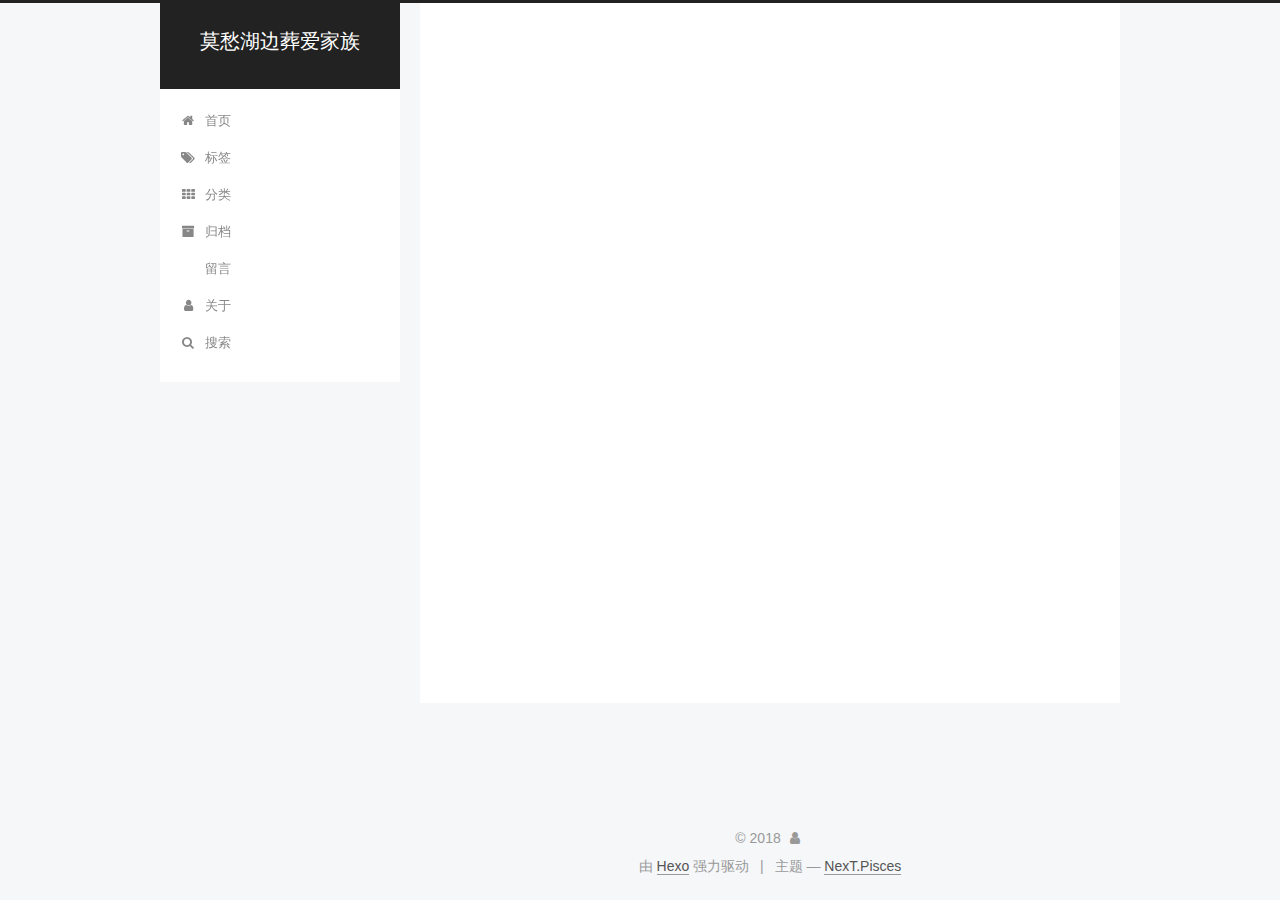
==== commit e342a4a0: "Site updated: 2018-03-24 17:23:21" ====
--- a/about/index.html
+++ b/about/index.html
@@ -1,257 +1,983 @@
-
-
-
-
-
-
-
-<!doctype html>
-<html lang="zh-Hans">
+<!DOCTYPE html>
+
+
+
+  
+
+
+<html class="theme-next pisces use-motion" lang="zh-Hans">
 <head>
-  <meta http-equiv="Content-Type" content="text/html" charset="UTF-8">
-  <meta name="viewport" content="width=device-width, initial-scale=1">
-  
-  
-  
-  
-    <meta name="description" content="站点说明南京晓庄学院 14 广播电视学班级博客。
-站点功能更新日志请点击 WorkFlowy 分享列表 了解站点功能更新。">
-  
-  <title>关于 [ 莫愁湖边葬爱家族 ]</title>
-  
-    <link rel="alternate" href="/atom.xml" title="莫愁湖边葬爱家族">
-  
-  
-    <link rel="shortcut icon" href="https://d.pr/68LPlw.jpg">
-  
-  
-  <link rel="stylesheet" href="/css/random.css">
-<link rel="stylesheet" href="/css/vegas.min.css">
-<link rel="stylesheet" href="/css/highlight-railscasts.css">
-<link rel="stylesheet" href="/css/jquery.fancybox.css">
-<link rel="stylesheet" href="/css/iconfont/iconfont.css">
-<link rel="stylesheet" href="/css/jquery.fancybox-thumbs.css">
-<link rel="stylesheet" href="/css/plyr.css">
-  
+  <meta charset="UTF-8"/>
+<meta http-equiv="X-UA-Compatible" content="IE=edge" />
+<meta name="viewport" content="width=device-width, initial-scale=1, maximum-scale=1"/>
+<meta name="theme-color" content="#222">
+
+
+
+
+
+
+
+
+
+<meta http-equiv="Cache-Control" content="no-transform" />
+<meta http-equiv="Cache-Control" content="no-siteapp" />
+
+
+
+
+
+
+
+
+
+
+
+
+
+
+
+
+  
+  
+  <link href="/lib/fancybox/source/jquery.fancybox.css?v=2.1.5" rel="stylesheet" type="text/css" />
+
+
+
+
+
+
+
+<link href="/lib/font-awesome/css/font-awesome.min.css?v=4.6.2" rel="stylesheet" type="text/css" />
+
+<link href="/css/main.css?v=5.1.4" rel="stylesheet" type="text/css" />
+
+
+  <link rel="apple-touch-icon" sizes="180x180" href="/images/apple-touch-icon-next.png?v=5.1.4">
+
+
+  <link rel="icon" type="image/png" sizes="32x32" href="/images/favicon-32x32-next.png?v=5.1.4">
+
+
+  <link rel="icon" type="image/png" sizes="16x16" href="/images/favicon-16x16-next.png?v=5.1.4">
+
+
+  <link rel="mask-icon" href="/images/logo.svg?v=5.1.4" color="#222">
+
+
+
+
+
+  <meta name="keywords" content="Hexo, NexT" />
+
+
+
+
+  
+
+
+  <link rel="alternate" href="/atom.xml" title="莫愁湖边葬爱家族" type="application/atom+xml" />
+
+
+
+
+
+
+<meta name="description" content="站点说明南京晓庄学院 14 广播电视学班级博客。 站点功能更新日志请点击 WorkFlowy 分享列表 了解站点功能更新。">
+<meta property="og:type" content="website">
+<meta property="og:title" content="莫愁湖边葬爱家族">
+<meta property="og:url" content="http://yoursite.com/about/index.html">
+<meta property="og:site_name" content="莫愁湖边葬爱家族">
+<meta property="og:description" content="站点说明南京晓庄学院 14 广播电视学班级博客。 站点功能更新日志请点击 WorkFlowy 分享列表 了解站点功能更新。">
+<meta property="og:locale" content="zh-Hans">
+<meta property="og:updated_time" content="2018-03-24T08:59:55.517Z">
+<meta name="twitter:card" content="summary">
+<meta name="twitter:title" content="莫愁湖边葬爱家族">
+<meta name="twitter:description" content="站点说明南京晓庄学院 14 广播电视学班级博客。 站点功能更新日志请点击 WorkFlowy 分享列表 了解站点功能更新。">
+
+
+
+<script type="text/javascript" id="hexo.configurations">
+  var NexT = window.NexT || {};
+  var CONFIG = {
+    root: '/',
+    scheme: 'Pisces',
+    version: '5.1.4',
+    sidebar: {"position":"left","display":"post","offset":12,"b2t":false,"scrollpercent":false,"onmobile":false},
+    fancybox: true,
+    tabs: true,
+    motion: {"enable":true,"async":false,"transition":{"post_block":"fadeIn","post_header":"slideDownIn","post_body":"slideDownIn","coll_header":"slideLeftIn","sidebar":"slideUpIn"}},
+    duoshuo: {
+      userId: '0',
+      author: '博主'
+    },
+    algolia: {
+      applicationID: '',
+      apiKey: '',
+      indexName: '',
+      hits: {"per_page":10},
+      labels: {"input_placeholder":"Search for Posts","hits_empty":"We didn't find any results for the search: ${query}","hits_stats":"${hits} results found in ${time} ms"}
+    }
+  };
+</script>
+
+
+
+  <link rel="canonical" href="http://yoursite.com/about/"/>
+
+
+
+
+
+  <title> | 莫愁湖边葬爱家族</title>
+  
+
+
+
+
+
+
+
+
 </head>
 
-<body>
-<div class="side-navigate hide-area">
-  
-  
+<body itemscope itemtype="http://schema.org/WebPage" lang="zh-Hans">
+
+  
+  
+    
+  
+
+  <div class="container sidebar-position-left page-post-detail">
+    <div class="headband"></div>
+
+    <header id="header" class="header" itemscope itemtype="http://schema.org/WPHeader">
+      <div class="header-inner"><div class="site-brand-wrapper">
+  <div class="site-meta ">
+    
+
+    <div class="custom-logo-site-title">
+      <a href="/"  class="brand" rel="start">
+        <span class="logo-line-before"><i></i></span>
+        <span class="site-title">莫愁湖边葬爱家族</span>
+        <span class="logo-line-after"><i></i></span>
+      </a>
+    </div>
+      
+        <p class="site-subtitle"></p>
+      
+  </div>
+
+  <div class="site-nav-toggle">
+    <button>
+      <span class="btn-bar"></span>
+      <span class="btn-bar"></span>
+      <span class="btn-bar"></span>
+    </button>
+  </div>
 </div>
-<div id="outer-container" class="hide-area">
-<div id="container">
-  <div id="menu-outer" class="slide-down">
-    <div id="menu-inner">
-      <div id="brand">
-        
-        <a onClick="openUserCard()">
-          <img id="avatar" src="https://d.pr/68LPlw.jpg"/>
-          <div id="homelink">莫愁湖边葬爱家族</div>
-        </a>
-      </div>
-      <div id="menu-list">
-        <ul>
-        
-        
-          
-            <li>
-          
-            <a href="/">首页</a>
-            
-          </li>
-        
-          
-            <li>
-          
-            <a href="/archives">作品</a>
-            
-          </li>
-        
-          
-            <li class="active">
-          
-            <a href="/about">关于</a>
-            
-          </li>
-        
-        </ul>
-      </div>
-      <div id="show-menu">
-        <button>Menu</button>
-      </div>
+
+<nav class="site-nav">
+  
+
+  
+    <ul id="menu" class="menu">
+      
+        
+        <li class="menu-item menu-item-home">
+          <a href="/" rel="section">
+            
+              <i class="menu-item-icon fa fa-fw fa-home"></i> <br />
+            
+            首页
+          </a>
+        </li>
+      
+        
+        <li class="menu-item menu-item-tags">
+          <a href="/tags/" rel="section">
+            
+              <i class="menu-item-icon fa fa-fw fa-tags"></i> <br />
+            
+            标签
+          </a>
+        </li>
+      
+        
+        <li class="menu-item menu-item-categories">
+          <a href="/categories/" rel="section">
+            
+              <i class="menu-item-icon fa fa-fw fa-th"></i> <br />
+            
+            分类
+          </a>
+        </li>
+      
+        
+        <li class="menu-item menu-item-archives">
+          <a href="/archives/" rel="section">
+            
+              <i class="menu-item-icon fa fa-fw fa-archive"></i> <br />
+            
+            归档
+          </a>
+        </li>
+      
+        
+        <li class="menu-item menu-item-board">
+          <a href="/board/" rel="section">
+            
+              <i class="menu-item-icon fa fa-fw fa-comment-alt"></i> <br />
+            
+            留言
+          </a>
+        </li>
+      
+        
+        <li class="menu-item menu-item-about">
+          <a href="/about/" rel="section">
+            
+              <i class="menu-item-icon fa fa-fw fa-user"></i> <br />
+            
+            关于
+          </a>
+        </li>
+      
+
+      
+        <li class="menu-item menu-item-search">
+          
+            <a href="javascript:;" class="popup-trigger">
+          
+            
+              <i class="menu-item-icon fa fa-search fa-fw"></i> <br />
+            
+            搜索
+          </a>
+        </li>
+      
+    </ul>
+  
+
+  
+    <div class="site-search">
+      
+  <div class="popup search-popup local-search-popup">
+  <div class="local-search-header clearfix">
+    <span class="search-icon">
+      <i class="fa fa-search"></i>
+    </span>
+    <span class="popup-btn-close">
+      <i class="fa fa-times-circle"></i>
+    </span>
+    <div class="local-search-input-wrapper">
+      <input autocomplete="off"
+             placeholder="搜索..." spellcheck="false"
+             type="text" id="local-search-input">
     </div>
   </div>
-
-  <div id="content-outer">
-    <div id="content-inner">
-      
-      
-  <article id="page">
-    
-    
-      <h1 class="">关于</h1>
-      
-      <h1 id="站点说明"><a href="#站点说明" class="headerlink" title="站点说明"></a>站点说明</h1><p>南京晓庄学院 14 广播电视学班级博客。</p>
+  <div id="local-search-result"></div>
+</div>
+
+
+
+    </div>
+  
+</nav>
+
+
+
+ </div>
+    </header>
+
+    <main id="main" class="main">
+      <div class="main-inner">
+        <div class="content-wrap">
+          <div id="content" class="content">
+            
+
+  <div id="posts" class="posts-expand">
+    
+    
+    
+    <div class="post-block page">
+      <header class="post-header">
+
+	<h1 class="post-title" itemprop="name headline"></h1>
+
+
+
+</header>
+
+      
+      
+      
+      <div class="post-body">
+        
+        
+          <h1 id="站点说明"><a href="#站点说明" class="headerlink" title="站点说明"></a>站点说明</h1><p>南京晓庄学院 14 广播电视学班级博客。</p>
 <h1 id="站点功能更新日志"><a href="#站点功能更新日志" class="headerlink" title="站点功能更新日志"></a>站点功能更新日志</h1><p>请点击 <a href="https://workflowy.com/s/HNV4.9GK0fEyPPm" target="_blank" rel="noopener">WorkFlowy 分享列表</a> 了解站点功能更新。</p>
 
-    
-  </article>
-
-  
-<nav id="pagination">
-  
-
-  
-
-  
-</nav>
-
-  <!-- JiaThis Button BEGIN -->
-
-<!-- JiaThis Button END -->
-
-
-      
-      
+        
+      </div>
+      
+      
+      
+    </div>
+    
+    
+    
+  </div>
+
+
+          </div>
+          
+
+
+          
+
+        </div>
+        
+          
+  
+  <div class="sidebar-toggle">
+    <div class="sidebar-toggle-line-wrap">
+      <span class="sidebar-toggle-line sidebar-toggle-line-first"></span>
+      <span class="sidebar-toggle-line sidebar-toggle-line-middle"></span>
+      <span class="sidebar-toggle-line sidebar-toggle-line-last"></span>
     </div>
   </div>
 
-  <div id="bottom-outer">
-    <div id="bottom-inner">
-      Site by  using
-      <a href="http://hexo.io">Hexo</a> & <a href="https://github.com/stiekel/hexo-theme-random">Random</a>
-      <br>
-      
+  <aside id="sidebar" class="sidebar">
+    
+    <div class="sidebar-inner">
+
+      
+
+      
+        <ul class="sidebar-nav motion-element">
+          <li class="sidebar-nav-toc sidebar-nav-active" data-target="post-toc-wrap">
+            文章目录
+          </li>
+          <li class="sidebar-nav-overview" data-target="site-overview-wrap">
+            站点概览
+          </li>
+        </ul>
+      
+
+      <section class="site-overview-wrap sidebar-panel">
+        <div class="site-overview">
+          <div class="site-author motion-element" itemprop="author" itemscope itemtype="http://schema.org/Person">
+            
+              <img class="site-author-image" itemprop="image"
+                src="https://d.pr/68LPlw.jpg"
+                alt="" />
+            
+              <p class="site-author-name" itemprop="name"></p>
+              <p class="site-description motion-element" itemprop="description"></p>
+          </div>
+
+          <nav class="site-state motion-element">
+
+            
+              <div class="site-state-item site-state-posts">
+              
+                <a href="/archives/">
+              
+                  <span class="site-state-item-count">1</span>
+                  <span class="site-state-item-name">日志</span>
+                </a>
+              </div>
+            
+
+            
+
+            
+
+          </nav>
+
+          
+            <div class="feed-link motion-element">
+              <a href="/atom.xml" rel="alternate">
+                <i class="fa fa-rss"></i>
+                RSS
+              </a>
+            </div>
+          
+
+          
+
+          
+          
+
+          
+          
+
+          
+
+        </div>
+      </section>
+
+      
+      <!--noindex-->
+        <section class="post-toc-wrap motion-element sidebar-panel sidebar-panel-active">
+          <div class="post-toc">
+
+            
+              
+            
+
+            
+              <div class="post-toc-content"><ol class="nav"><li class="nav-item nav-level-1"><a class="nav-link" href="#站点说明"><span class="nav-number">1.</span> <span class="nav-text">站点说明</span></a></li><li class="nav-item nav-level-1"><a class="nav-link" href="#站点功能更新日志"><span class="nav-number">2.</span> <span class="nav-text">站点功能更新日志</span></a></li></ol></div>
+            
+
+          </div>
+        </section>
+      <!--/noindex-->
+      
+
+      
+
     </div>
+  </aside>
+
+
+        
+      </div>
+    </main>
+
+    <footer id="footer" class="footer">
+      <div class="footer-inner">
+        <div class="copyright">&copy; <span itemprop="copyrightYear">2018</span>
+  <span class="with-love">
+    <i class="fa fa-user"></i>
+  </span>
+  <span class="author" itemprop="copyrightHolder"></span>
+
+  
+</div>
+
+
+  <div class="powered-by">由 <a class="theme-link" target="_blank" href="https://hexo.io">Hexo</a> 强力驱动</div>
+
+
+
+  <span class="post-meta-divider">|</span>
+
+
+
+  <div class="theme-info">主题 &mdash; <a class="theme-link" target="_blank" href="https://github.com/iissnan/hexo-theme-next">NexT.Pisces</a></div>
+
+
+
+
+        
+
+
+
+
+
+
+
+        
+      </div>
+    </footer>
+
+    
+      <div class="back-to-top">
+        <i class="fa fa-arrow-up"></i>
+        
+      </div>
+    
+
+    
+
   </div>
-</div>
-
-</div>
-
-
-<div id="user-card">
-  <div class="center-field">
-    <img class="avatar" src="https://d.pr/68LPlw.jpg">
-    <p id="description"></p>
-    <ul class="social-icon">
-  
-  
-    <li>
-      <a href="/atom.xml">
-        
-          <i class="icon iconfont rss">&#xe60e;</i>
-        
-      </a>
-    </li>
-  
-</ul>
-  </div>
-</div>
-
-
-<script>
-// is trigger analytics / tongji script
-var isIgnoreHost = false;
-
-if(window && window.location && window.location.host) {
-  isIgnoreHost = ["localhost","127.0.0.1"].some(function(address){
-    return 0 === window.location.host.indexOf(address);
-  });
-}
-
-var isTriggerAnalytics = !( true && isIgnoreHost );
-
+
+  
+
+<script type="text/javascript">
+  if (Object.prototype.toString.call(window.Promise) !== '[object Function]') {
+    window.Promise = null;
+  }
 </script>
 
 
 
 
-  
-  
-    <script src="/js/jquery-2.2.3.min.js"></script>
-  
-    <script src="/js/vegas.min.js"></script>
-  
-    <script src="/js/random.js"></script>
-  
-    <script src="/js/highlight.pack.js"></script>
-  
-    <script src="/js/jquery.mousewheel.pack.js"></script>
-  
-    <script src="/js/jquery.fancybox.pack.js"></script>
-  
-    <script src="/js/jquery.fancybox-thumbs.js"></script>
-  
-    <script src="/js/plyr.js"></script>
-  
-
-<script>
-
-  // fancybox
-  var backgroundImages = [];
-  
-  $('#post').each(function(i){
-    $(this).find('img').each(function(){
-      if ($(this).parent().hasClass('fancybox') || $(this).parent().hasClass('fancybox-thumb')) return;
-      var alt = this.alt || this.title;
-      if (alt) $(this).after('<span class="caption">' + alt + '</span>');
-      $(this).wrap('<a href="' + this.src + '" title="' + alt + '" class="fancybox"></a>');
+
+
+
+
+
+  
+
+
+
+
+
+
+
+
+
+
+
+
+  
+  
+    <script type="text/javascript" src="/lib/jquery/index.js?v=2.1.3"></script>
+  
+
+  
+  
+    <script type="text/javascript" src="/lib/fastclick/lib/fastclick.min.js?v=1.0.6"></script>
+  
+
+  
+  
+    <script type="text/javascript" src="/lib/jquery_lazyload/jquery.lazyload.js?v=1.9.7"></script>
+  
+
+  
+  
+    <script type="text/javascript" src="/lib/velocity/velocity.min.js?v=1.2.1"></script>
+  
+
+  
+  
+    <script type="text/javascript" src="/lib/velocity/velocity.ui.min.js?v=1.2.1"></script>
+  
+
+  
+  
+    <script type="text/javascript" src="/lib/fancybox/source/jquery.fancybox.pack.js?v=2.1.5"></script>
+  
+
+
+  
+
+
+  <script type="text/javascript" src="/js/src/utils.js?v=5.1.4"></script>
+
+  <script type="text/javascript" src="/js/src/motion.js?v=5.1.4"></script>
+
+
+
+  
+  
+
+
+  <script type="text/javascript" src="/js/src/affix.js?v=5.1.4"></script>
+
+  <script type="text/javascript" src="/js/src/schemes/pisces.js?v=5.1.4"></script>
+
+
+
+  
+  <script type="text/javascript" src="/js/src/scrollspy.js?v=5.1.4"></script>
+<script type="text/javascript" src="/js/src/post-details.js?v=5.1.4"></script>
+
+
+
+  
+
+
+  <script type="text/javascript" src="/js/src/bootstrap.js?v=5.1.4"></script>
+
+
+
+  
+
+
+  
+
+
+
+
+	
+
+
+
+
+
+  
+
+
+
+
+
+  
+
+
+
+
+
+
+
+
+
+
+  <script src="//cdn1.lncld.net/static/js/3.0.4/av-min.js"></script>
+  <script src="//unpkg.com/valine/dist/Valine.min.js"></script>
+  
+  <script type="text/javascript">
+    var GUEST = ['nick','mail','link'];
+    var guest = 'nick,mail,link';
+    guest = guest.split(',').filter(item=>{
+      return GUEST.indexOf(item)>-1;
     });
-    $(this).find('.fancybox').each(function(){
-      $(this).attr('rel', 'post' + i);
+    new Valine({
+        el: '#comments' ,
+        verify: false,
+        notify: false,
+        appId: '9l6So0AegRiIADSfP3HlWau0-gzGzoHsz',
+        appKey: 'WyWpTsEIdgs4smdCp8EhjjF8',
+        placeholder: '说点什么吧？',
+        avatar:'mm',
+        guest_info:guest,
+        pageSize:'10' || 10,
     });
-  });
-  $(".fancybox").fancybox();
-
-var vegasConfig = {"preload­Image":true,"transition":["slideLeft2","slideRight2","zoomIn","swirLeft","swirRight","flash","flash2"],"timer":true,"delay":5000,"shuffle":true,"count":28};
-var unsplashConfig = {"gravity":"north"};
-// is show background images
-var turnoffBackgroundImage = false;
-
-
-
-
-var backgroundColor = "34495E";
-
-$(".fancybox-thumb").fancybox({
-  prevEffect: 'none',
-  nextEffect: 'none',
-  helpers: {
-    title: {
-      type: 'outside'
-    },
-    thumbs: {
-      width: 50,
-      height: 50
+  </script>
+
+
+
+  
+
+  <script type="text/javascript">
+    // Popup Window;
+    var isfetched = false;
+    var isXml = true;
+    // Search DB path;
+    var search_path = "search.xml";
+    if (search_path.length === 0) {
+      search_path = "search.xml";
+    } else if (/json$/i.test(search_path)) {
+      isXml = false;
     }
-  }
-});
-
-// show video with plyr
-$(".video-container iframe").each(function(i){
-  var url = $(this).attr('src');
-  var id = url.split('/').pop();
-  var plyrContainer = document.createElement('div');
-  plyrContainer.className = 'plyr';
-  var plyrElement = document.createElement('div');
-  plyrElement.dataset.videoId = id;
-  switch(true) {
-    case url.search('youtube.com') >= 0:
-      plyrElement.dataset.type = 'youtube';
-      break;
-    case url.search('vimeo.com') >= 0:
-      plyrElement.dataset.type = 'vimeo';
-      break;
-    default:
-      return;
-  };
-  plyrContainer.appendChild(plyrElement);
-  $(this).parent().html(plyrContainer);
-});
-plyr.setup('.plyr', {iconUrl: '/css/sprite.svg'});
-</script>
+    var path = "/" + search_path;
+    // monitor main search box;
+
+    var onPopupClose = function (e) {
+      $('.popup').hide();
+      $('#local-search-input').val('');
+      $('.search-result-list').remove();
+      $('#no-result').remove();
+      $(".local-search-pop-overlay").remove();
+      $('body').css('overflow', '');
+    }
+
+    function proceedsearch() {
+      $("body")
+        .append('<div class="search-popup-overlay local-search-pop-overlay"></div>')
+        .css('overflow', 'hidden');
+      $('.search-popup-overlay').click(onPopupClose);
+      $('.popup').toggle();
+      var $localSearchInput = $('#local-search-input');
+      $localSearchInput.attr("autocapitalize", "none");
+      $localSearchInput.attr("autocorrect", "off");
+      $localSearchInput.focus();
+    }
+
+    // search function;
+    var searchFunc = function(path, search_id, content_id) {
+      'use strict';
+
+      // start loading animation
+      $("body")
+        .append('<div class="search-popup-overlay local-search-pop-overlay">' +
+          '<div id="search-loading-icon">' +
+          '<i class="fa fa-spinner fa-pulse fa-5x fa-fw"></i>' +
+          '</div>' +
+          '</div>')
+        .css('overflow', 'hidden');
+      $("#search-loading-icon").css('margin', '20% auto 0 auto').css('text-align', 'center');
+
+      $.ajax({
+        url: path,
+        dataType: isXml ? "xml" : "json",
+        async: true,
+        success: function(res) {
+          // get the contents from search data
+          isfetched = true;
+          $('.popup').detach().appendTo('.header-inner');
+          var datas = isXml ? $("entry", res).map(function() {
+            return {
+              title: $("title", this).text(),
+              content: $("content",this).text(),
+              url: $("url" , this).text()
+            };
+          }).get() : res;
+          var input = document.getElementById(search_id);
+          var resultContent = document.getElementById(content_id);
+          var inputEventFunction = function() {
+            var searchText = input.value.trim().toLowerCase();
+            var keywords = searchText.split(/[\s\-]+/);
+            if (keywords.length > 1) {
+              keywords.push(searchText);
+            }
+            var resultItems = [];
+            if (searchText.length > 0) {
+              // perform local searching
+              datas.forEach(function(data) {
+                var isMatch = false;
+                var hitCount = 0;
+                var searchTextCount = 0;
+                var title = data.title.trim();
+                var titleInLowerCase = title.toLowerCase();
+                var content = data.content.trim().replace(/<[^>]+>/g,"");
+                var contentInLowerCase = content.toLowerCase();
+                var articleUrl = decodeURIComponent(data.url);
+                var indexOfTitle = [];
+                var indexOfContent = [];
+                // only match articles with not empty titles
+                if(title != '') {
+                  keywords.forEach(function(keyword) {
+                    function getIndexByWord(word, text, caseSensitive) {
+                      var wordLen = word.length;
+                      if (wordLen === 0) {
+                        return [];
+                      }
+                      var startPosition = 0, position = [], index = [];
+                      if (!caseSensitive) {
+                        text = text.toLowerCase();
+                        word = word.toLowerCase();
+                      }
+                      while ((position = text.indexOf(word, startPosition)) > -1) {
+                        index.push({position: position, word: word});
+                        startPosition = position + wordLen;
+                      }
+                      return index;
+                    }
+
+                    indexOfTitle = indexOfTitle.concat(getIndexByWord(keyword, titleInLowerCase, false));
+                    indexOfContent = indexOfContent.concat(getIndexByWord(keyword, contentInLowerCase, false));
+                  });
+                  if (indexOfTitle.length > 0 || indexOfContent.length > 0) {
+                    isMatch = true;
+                    hitCount = indexOfTitle.length + indexOfContent.length;
+                  }
+                }
+
+                // show search results
+
+                if (isMatch) {
+                  // sort index by position of keyword
+
+                  [indexOfTitle, indexOfContent].forEach(function (index) {
+                    index.sort(function (itemLeft, itemRight) {
+                      if (itemRight.position !== itemLeft.position) {
+                        return itemRight.position - itemLeft.position;
+                      } else {
+                        return itemLeft.word.length - itemRight.word.length;
+                      }
+                    });
+                  });
+
+                  // merge hits into slices
+
+                  function mergeIntoSlice(text, start, end, index) {
+                    var item = index[index.length - 1];
+                    var position = item.position;
+                    var word = item.word;
+                    var hits = [];
+                    var searchTextCountInSlice = 0;
+                    while (position + word.length <= end && index.length != 0) {
+                      if (word === searchText) {
+                        searchTextCountInSlice++;
+                      }
+                      hits.push({position: position, length: word.length});
+                      var wordEnd = position + word.length;
+
+                      // move to next position of hit
+
+                      index.pop();
+                      while (index.length != 0) {
+                        item = index[index.length - 1];
+                        position = item.position;
+                        word = item.word;
+                        if (wordEnd > position) {
+                          index.pop();
+                        } else {
+                          break;
+                        }
+                      }
+                    }
+                    searchTextCount += searchTextCountInSlice;
+                    return {
+                      hits: hits,
+                      start: start,
+                      end: end,
+                      searchTextCount: searchTextCountInSlice
+                    };
+                  }
+
+                  var slicesOfTitle = [];
+                  if (indexOfTitle.length != 0) {
+                    slicesOfTitle.push(mergeIntoSlice(title, 0, title.length, indexOfTitle));
+                  }
+
+                  var slicesOfContent = [];
+                  while (indexOfContent.length != 0) {
+                    var item = indexOfContent[indexOfContent.length - 1];
+                    var position = item.position;
+                    var word = item.word;
+                    // cut out 100 characters
+                    var start = position - 20;
+                    var end = position + 80;
+                    if(start < 0){
+                      start = 0;
+                    }
+                    if (end < position + word.length) {
+                      end = position + word.length;
+                    }
+                    if(end > content.length){
+                      end = content.length;
+                    }
+                    slicesOfContent.push(mergeIntoSlice(content, start, end, indexOfContent));
+                  }
+
+                  // sort slices in content by search text's count and hits' count
+
+                  slicesOfContent.sort(function (sliceLeft, sliceRight) {
+                    if (sliceLeft.searchTextCount !== sliceRight.searchTextCount) {
+                      return sliceRight.searchTextCount - sliceLeft.searchTextCount;
+                    } else if (sliceLeft.hits.length !== sliceRight.hits.length) {
+                      return sliceRight.hits.length - sliceLeft.hits.length;
+                    } else {
+                      return sliceLeft.start - sliceRight.start;
+                    }
+                  });
+
+                  // select top N slices in content
+
+                  var upperBound = parseInt('1');
+                  if (upperBound >= 0) {
+                    slicesOfContent = slicesOfContent.slice(0, upperBound);
+                  }
+
+                  // highlight title and content
+
+                  function highlightKeyword(text, slice) {
+                    var result = '';
+                    var prevEnd = slice.start;
+                    slice.hits.forEach(function (hit) {
+                      result += text.substring(prevEnd, hit.position);
+                      var end = hit.position + hit.length;
+                      result += '<b class="search-keyword">' + text.substring(hit.position, end) + '</b>';
+                      prevEnd = end;
+                    });
+                    result += text.substring(prevEnd, slice.end);
+                    return result;
+                  }
+
+                  var resultItem = '';
+
+                  if (slicesOfTitle.length != 0) {
+                    resultItem += "<li><a href='" + articleUrl + "' class='search-result-title'>" + highlightKeyword(title, slicesOfTitle[0]) + "</a>";
+                  } else {
+                    resultItem += "<li><a href='" + articleUrl + "' class='search-result-title'>" + title + "</a>";
+                  }
+
+                  slicesOfContent.forEach(function (slice) {
+                    resultItem += "<a href='" + articleUrl + "'>" +
+                      "<p class=\"search-result\">" + highlightKeyword(content, slice) +
+                      "...</p>" + "</a>";
+                  });
+
+                  resultItem += "</li>";
+                  resultItems.push({
+                    item: resultItem,
+                    searchTextCount: searchTextCount,
+                    hitCount: hitCount,
+                    id: resultItems.length
+                  });
+                }
+              })
+            };
+            if (keywords.length === 1 && keywords[0] === "") {
+              resultContent.innerHTML = '<div id="no-result"><i class="fa fa-search fa-5x" /></div>'
+            } else if (resultItems.length === 0) {
+              resultContent.innerHTML = '<div id="no-result"><i class="fa fa-frown-o fa-5x" /></div>'
+            } else {
+              resultItems.sort(function (resultLeft, resultRight) {
+                if (resultLeft.searchTextCount !== resultRight.searchTextCount) {
+                  return resultRight.searchTextCount - resultLeft.searchTextCount;
+                } else if (resultLeft.hitCount !== resultRight.hitCount) {
+                  return resultRight.hitCount - resultLeft.hitCount;
+                } else {
+                  return resultRight.id - resultLeft.id;
+                }
+              });
+              var searchResultList = '<ul class=\"search-result-list\">';
+              resultItems.forEach(function (result) {
+                searchResultList += result.item;
+              })
+              searchResultList += "</ul>";
+              resultContent.innerHTML = searchResultList;
+            }
+          }
+
+          if ('auto' === 'auto') {
+            input.addEventListener('input', inputEventFunction);
+          } else {
+            $('.search-icon').click(inputEventFunction);
+            input.addEventListener('keypress', function (event) {
+              if (event.keyCode === 13) {
+                inputEventFunction();
+              }
+            });
+          }
+
+          // remove loading animation
+          $(".local-search-pop-overlay").remove();
+          $('body').css('overflow', '');
+
+          proceedsearch();
+        }
+      });
+    }
+
+    // handle and trigger popup window;
+    $('.popup-trigger').click(function(e) {
+      e.stopPropagation();
+      if (isfetched === false) {
+        searchFunc(path, 'local-search-input', 'local-search-result');
+      } else {
+        proceedsearch();
+      };
+    });
+
+    $('.popup-btn-close').click(onPopupClose);
+    $('.popup').click(function(e){
+      e.stopPropagation();
+    });
+    $(document).on('keyup', function (event) {
+      var shouldDismissSearchPopup = event.which === 27 &&
+        $('.search-popup').is(':visible');
+      if (shouldDismissSearchPopup) {
+        onPopupClose();
+      }
+    });
+  </script>
+
+
+
+
+
+  
+
+  
+
+  
+
+  
+  
+
+  
+
+  
+
+  
+
 </body>
 </html>
-
--- a/css/main.css
+++ b/css/main.css
@@ -0,0 +1,2993 @@
+/* normalize.css v3.0.2 | MIT License | git.io/normalize */
+html {
+  font-family: sans-serif; /* 1 */
+  -ms-text-size-adjust: 100%; /* 2 */
+  -webkit-text-size-adjust: 100%; /* 2 */
+}
+body {
+  margin: 0;
+}
+article,
+aside,
+details,
+figcaption,
+figure,
+footer,
+header,
+hgroup,
+main,
+menu,
+nav,
+section,
+summary {
+  display: block;
+}
+audio,
+canvas,
+progress,
+video {
+  display: inline-block; /* 1 */
+  vertical-align: baseline; /* 2 */
+}
+audio:not([controls]) {
+  display: none;
+  height: 0;
+}
+[hidden],
+template {
+  display: none;
+}
+a {
+  background-color: transparent;
+}
+a:active,
+a:hover {
+  outline: 0;
+}
+abbr[title] {
+  border-bottom: 1px dotted;
+}
+b,
+strong {
+  font-weight: bold;
+}
+dfn {
+  font-style: italic;
+}
+h1 {
+  font-size: 2em;
+  margin: 0.67em 0;
+}
+mark {
+  background: #ff0;
+  color: #000;
+}
+small {
+  font-size: 80%;
+}
+sub,
+sup {
+  font-size: 75%;
+  line-height: 0;
+  position: relative;
+  vertical-align: baseline;
+}
+sup {
+  top: -0.5em;
+}
+sub {
+  bottom: -0.25em;
+}
+img {
+  border: 0;
+}
+svg:not(:root) {
+  overflow: hidden;
+}
+figure {
+  margin: 1em 40px;
+}
+hr {
+  -moz-box-sizing: content-box;
+  box-sizing: content-box;
+  height: 0;
+}
+pre {
+  overflow: auto;
+}
+code,
+kbd,
+pre,
+samp {
+  font-family: monospace, monospace;
+  font-size: 1em;
+}
+button,
+input,
+optgroup,
+select,
+textarea {
+  color: inherit; /* 1 */
+  font: inherit; /* 2 */
+  margin: 0; /* 3 */
+}
+button {
+  overflow: visible;
+}
+button,
+select {
+  text-transform: none;
+}
+button,
+html input[type="button"],
+input[type="reset"],
+input[type="submit"] {
+  -webkit-appearance: button; /* 2 */
+  cursor: pointer; /* 3 */
+}
+button[disabled],
+html input[disabled] {
+  cursor: default;
+}
+button::-moz-focus-inner,
+input::-moz-focus-inner {
+  border: 0;
+  padding: 0;
+}
+input {
+  line-height: normal;
+}
+input[type="checkbox"],
+input[type="radio"] {
+  box-sizing: border-box; /* 1 */
+  padding: 0; /* 2 */
+}
+input[type="number"]::-webkit-inner-spin-button,
+input[type="number"]::-webkit-outer-spin-button {
+  height: auto;
+}
+input[type="search"] {
+  -webkit-appearance: textfield; /* 1 */
+  -moz-box-sizing: content-box;
+  -webkit-box-sizing: content-box; /* 2 */
+  box-sizing: content-box;
+}
+input[type="search"]::-webkit-search-cancel-button,
+input[type="search"]::-webkit-search-decoration {
+  -webkit-appearance: none;
+}
+fieldset {
+  border: 1px solid #c0c0c0;
+  margin: 0 2px;
+  padding: 0.35em 0.625em 0.75em;
+}
+legend {
+  border: 0; /* 1 */
+  padding: 0; /* 2 */
+}
+textarea {
+  overflow: auto;
+}
+optgroup {
+  font-weight: bold;
+}
+table {
+  border-collapse: collapse;
+  border-spacing: 0;
+}
+td,
+th {
+  padding: 0;
+}
+::selection {
+  background: #262a30;
+  color: #fff;
+}
+body {
+  position: relative;
+  font-family: 'Lato', "PingFang SC", "Microsoft YaHei", sans-serif;
+  font-size: 14px;
+  line-height: 2;
+  color: #555;
+  background: #f5f7f9;
+}
+@media (max-width: 767px) {
+  body {
+    padding-right: 0 !important;
+  }
+}
+@media (min-width: 768px) and (max-width: 991px) {
+  body {
+    padding-right: 0 !important;
+  }
+}
+@media (min-width: 1600px) {
+  body {
+    font-size: 16px;
+  }
+}
+h1,
+h2,
+h3,
+h4,
+h5,
+h6 {
+  margin: 0;
+  padding: 0;
+  font-weight: bold;
+  line-height: 1.5;
+  font-family: 'Lato', "PingFang SC", "Microsoft YaHei", sans-serif;
+}
+h2,
+h3,
+h4,
+h5,
+h6 {
+  margin: 20px 0 15px;
+}
+h1 {
+  font-size: 22px;
+}
+@media (max-width: 767px) {
+  h1 {
+    font-size: 18px;
+  }
+}
+h2 {
+  font-size: 20px;
+}
+@media (max-width: 767px) {
+  h2 {
+    font-size: 16px;
+  }
+}
+h3 {
+  font-size: 18px;
+}
+@media (max-width: 767px) {
+  h3 {
+    font-size: 14px;
+  }
+}
+h4 {
+  font-size: 16px;
+}
+@media (max-width: 767px) {
+  h4 {
+    font-size: 12px;
+  }
+}
+h5 {
+  font-size: 14px;
+}
+@media (max-width: 767px) {
+  h5 {
+    font-size: 10px;
+  }
+}
+h6 {
+  font-size: 12px;
+}
+@media (max-width: 767px) {
+  h6 {
+    font-size: 8px;
+  }
+}
+p {
+  margin: 0 0 20px 0;
+}
+a {
+  color: #555;
+  text-decoration: none;
+  outline: none;
+  border-bottom: 1px solid #999;
+  word-wrap: break-word;
+}
+a:hover {
+  color: #222;
+  border-bottom-color: #222;
+}
+blockquote {
+  margin: 0;
+  padding: 0;
+}
+img {
+  display: block;
+  margin: auto;
+  max-width: 100%;
+  height: auto;
+}
+hr {
+  margin: 40px 0;
+  height: 3px;
+  border: none;
+  background-color: #ddd;
+  background-image: repeating-linear-gradient(-45deg, #fff, #fff 4px, transparent 4px, transparent 8px);
+}
+blockquote {
+  padding: 0 15px;
+  color: #666;
+  border-left: 4px solid #ddd;
+}
+blockquote cite::before {
+  content: "-";
+  padding: 0 5px;
+}
+dt {
+  font-weight: 700;
+}
+dd {
+  margin: 0;
+  padding: 0;
+}
+kbd {
+  border: 1px solid #ccc;
+  border-radius: 0.2em;
+  box-shadow: 0.1em 0.1em 0.2em rgba(0,0,0,0.1);
+  background-color: #f9f9f9;
+  font-family: inherit;
+  background-image: -webkit-linear-gradient(top, #eee, #fff, #eee);
+  padding: 0.1em 0.3em;
+  white-space: nowrap;
+}
+.text-left {
+  text-align: left;
+}
+.text-center {
+  text-align: center;
+}
+.text-right {
+  text-align: right;
+}
+.text-justify {
+  text-align: justify;
+}
+.text-nowrap {
+  white-space: nowrap;
+}
+.text-lowercase {
+  text-transform: lowercase;
+}
+.text-uppercase {
+  text-transform: uppercase;
+}
+.text-capitalize {
+  text-transform: capitalize;
+}
+.center-block {
+  display: block;
+  margin-left: auto;
+  margin-right: auto;
+}
+.clearfix:before,
+.clearfix:after {
+  content: " ";
+  display: table;
+}
+.clearfix:after {
+  clear: both;
+}
+.pullquote {
+  width: 45%;
+}
+.pullquote.left {
+  float: left;
+  margin-left: 5px;
+  margin-right: 10px;
+}
+.pullquote.right {
+  float: right;
+  margin-left: 10px;
+  margin-right: 5px;
+}
+.affix.affix.affix {
+  position: fixed;
+}
+.translation {
+  margin-top: -20px;
+  font-size: 14px;
+  color: #999;
+}
+.scrollbar-measure {
+  width: 100px;
+  height: 100px;
+  overflow: scroll;
+  position: absolute;
+  top: -9999px;
+}
+.use-motion .motion-element {
+  opacity: 0;
+}
+table {
+  margin: 20px 0;
+  width: 100%;
+  border-collapse: collapse;
+  border-spacing: 0;
+  border: 1px solid #ddd;
+  font-size: 14px;
+  table-layout: fixed;
+  word-wrap: break-all;
+}
+table>tbody>tr:nth-of-type(odd) {
+  background-color: #f9f9f9;
+}
+table>tbody>tr:hover {
+  background-color: #f5f5f5;
+}
+caption,
+th,
+td {
+  padding: 8px;
+  text-align: left;
+  vertical-align: middle;
+  font-weight: normal;
+}
+th,
+td {
+  border-bottom: 3px solid #ddd;
+  border-right: 1px solid #eee;
+}
+th {
+  padding-bottom: 10px;
+  font-weight: 700;
+}
+td {
+  border-bottom-width: 1px;
+}
+html,
+body {
+  height: 100%;
+}
+.container {
+  position: relative;
+  min-height: 100%;
+}
+.header-inner {
+  margin: 0 auto;
+  padding: 100px 0 70px;
+  width: 700px;
+}
+@media (min-width: 1600px) {
+  .container .header-inner {
+    width: 900px;
+  }
+}
+.main {
+  padding-bottom: 150px;
+}
+.main-inner {
+  margin: 0 auto;
+  width: 700px;
+}
+@media (min-width: 1600px) {
+  .container .main-inner {
+    width: 900px;
+  }
+}
+.footer {
+  position: absolute;
+  left: 0;
+  bottom: 0;
+  width: 100%;
+  min-height: 50px;
+}
+.footer-inner {
+  box-sizing: border-box;
+  margin: 20px auto;
+  width: 700px;
+}
+@media (min-width: 1600px) {
+  .container .footer-inner {
+    width: 900px;
+  }
+}
+pre,
+.highlight {
+  overflow: auto;
+  margin: 20px 0;
+  padding: 0;
+  font-size: 13px;
+  color: #4d4d4c;
+  background: #f7f7f7;
+  line-height: 1.6;
+}
+pre,
+code {
+  font-family: consolas, Menlo, "PingFang SC", "Microsoft YaHei", monospace;
+}
+code {
+  padding: 2px 4px;
+  word-wrap: break-word;
+  color: #555;
+  background: #eee;
+  border-radius: 3px;
+  font-size: 13px;
+}
+pre {
+  padding: 10px;
+}
+pre code {
+  padding: 0;
+  color: #4d4d4c;
+  background: none;
+  text-shadow: none;
+}
+.highlight {
+  border-radius: 1px;
+}
+.highlight pre {
+  border: none;
+  margin: 0;
+  padding: 10px 0;
+}
+.highlight table {
+  margin: 0;
+  width: auto;
+  border: none;
+}
+.highlight td {
+  border: none;
+  padding: 0;
+}
+.highlight figcaption {
+  font-size: 1em;
+  color: #4d4d4c;
+  line-height: 1em;
+  margin-bottom: 1em;
+}
+.highlight figcaption:before,
+.highlight figcaption:after {
+  content: " ";
+  display: table;
+}
+.highlight figcaption:after {
+  clear: both;
+}
+.highlight figcaption a {
+  float: right;
+  color: #4d4d4c;
+}
+.highlight figcaption a:hover {
+  border-bottom-color: #4d4d4c;
+}
+.highlight .gutter pre {
+  padding-left: 10px;
+  padding-right: 10px;
+  color: #869194;
+  text-align: right;
+  background-color: #eff2f3;
+}
+.highlight .code pre {
+  width: 100%;
+  padding-left: 10px;
+  padding-right: 10px;
+  background-color: #f7f7f7;
+}
+.highlight .line {
+  height: 20px;
+}
+.gutter {
+  -webkit-user-select: none;
+  -moz-user-select: none;
+  -ms-user-select: none;
+  user-select: none;
+}
+.gist table {
+  width: auto;
+}
+.gist table td {
+  border: none;
+}
+pre .deletion {
+  background: #fdd;
+}
+pre .addition {
+  background: #dfd;
+}
+pre .meta {
+  color: #8959a8;
+}
+pre .comment {
+  color: #8e908c;
+}
+pre .variable,
+pre .attribute,
+pre .tag,
+pre .regexp,
+pre .ruby .constant,
+pre .xml .tag .title,
+pre .xml .pi,
+pre .xml .doctype,
+pre .html .doctype,
+pre .css .id,
+pre .css .class,
+pre .css .pseudo {
+  color: #c82829;
+}
+pre .number,
+pre .preprocessor,
+pre .built_in,
+pre .literal,
+pre .params,
+pre .constant,
+pre .command {
+  color: #f5871f;
+}
+pre .ruby .class .title,
+pre .css .rules .attribute,
+pre .string,
+pre .value,
+pre .inheritance,
+pre .header,
+pre .ruby .symbol,
+pre .xml .cdata,
+pre .special,
+pre .number,
+pre .formula {
+  color: #718c00;
+}
+pre .title,
+pre .css .hexcolor {
+  color: #3e999f;
+}
+pre .function,
+pre .python .decorator,
+pre .python .title,
+pre .ruby .function .title,
+pre .ruby .title .keyword,
+pre .perl .sub,
+pre .javascript .title,
+pre .coffeescript .title {
+  color: #4271ae;
+}
+pre .keyword,
+pre .javascript .function {
+  color: #8959a8;
+}
+.full-image.full-image.full-image.full-image {
+  border: none;
+  max-width: 100%;
+  width: auto;
+  margin: 20px auto 25px;
+}
+@media (min-width: 992px) {
+  .full-image.full-image.full-image.full-image {
+    max-width: none;
+    width: 118%;
+    margin: 0 -9%;
+  }
+}
+.blockquote-center,
+.page-home .post-type-quote blockquote,
+.page-post-detail .post-type-quote blockquote {
+  position: relative;
+  margin: 40px 0;
+  padding: 0;
+  border-left: none;
+  text-align: center;
+}
+.blockquote-center::before,
+.page-home .post-type-quote blockquote::before,
+.page-post-detail .post-type-quote blockquote::before,
+.blockquote-center::after,
+.page-home .post-type-quote blockquote::after,
+.page-post-detail .post-type-quote blockquote::after {
+  position: absolute;
+  content: ' ';
+  display: block;
+  width: 100%;
+  height: 24px;
+  opacity: 0.2;
+  background-repeat: no-repeat;
+  background-position: 0 -6px;
+  background-size: 22px 22px;
+}
+.blockquote-center::before,
+.page-home .post-type-quote blockquote::before,
+.page-post-detail .post-type-quote blockquote::before {
+  top: -20px;
+  background-image: url("../images/quote-l.svg");
+  border-top: 1px solid #ccc;
+}
+.blockquote-center::after,
+.page-home .post-type-quote blockquote::after,
+.page-post-detail .post-type-quote blockquote::after {
+  bottom: -20px;
+  background-image: url("../images/quote-r.svg");
+  border-bottom: 1px solid #ccc;
+  background-position: 100% 8px;
+}
+.blockquote-center p,
+.page-home .post-type-quote blockquote p,
+.page-post-detail .post-type-quote blockquote p,
+.blockquote-center div,
+.page-home .post-type-quote blockquote div,
+.page-post-detail .post-type-quote blockquote div {
+  text-align: center;
+}
+.post .post-body .group-picture img {
+  box-sizing: border-box;
+  padding: 0 3px;
+  border: none;
+}
+.post .group-picture-row {
+  overflow: hidden;
+  margin-top: 6px;
+}
+.post .group-picture-row:first-child {
+  margin-top: 0;
+}
+.post .group-picture-column {
+  float: left;
+}
+.page-post-detail .post-body .group-picture-column {
+  float: none;
+  margin-top: 10px;
+  width: auto !important;
+}
+.page-post-detail .post-body .group-picture-column img {
+  margin: 0 auto;
+}
+.page-archive .group-picture-container {
+  overflow: hidden;
+}
+.page-archive .group-picture-row {
+  float: left;
+}
+.page-archive .group-picture-row:first-child {
+  margin-top: 6px;
+}
+.page-archive .group-picture-column {
+  max-width: 150px;
+  max-height: 150px;
+}
+.post-body .note {
+  position: relative;
+  padding: 15px;
+  margin-bottom: 20px;
+  border: 1px solid #eee;
+  border-left-width: 5px;
+  border-radius: 3px;
+}
+.post-body .note h2,
+.post-body .note h3,
+.post-body .note h4,
+.post-body .note h5,
+.post-body .note h6 {
+  margin-top: 0;
+  margin-bottom: 0;
+  border-bottom: initial;
+  padding-top: 0 !important;
+}
+.post-body .note p:first-child,
+.post-body .note ul:first-child,
+.post-body .note ol:first-child,
+.post-body .note table:first-child,
+.post-body .note pre:first-child,
+.post-body .note blockquote:first-child {
+  margin-top: 0;
+}
+.post-body .note p:last-child,
+.post-body .note ul:last-child,
+.post-body .note ol:last-child,
+.post-body .note table:last-child,
+.post-body .note pre:last-child,
+.post-body .note blockquote:last-child {
+  margin-bottom: 0;
+}
+.post-body .note.default {
+  border-left-color: #777;
+}
+.post-body .note.default h2,
+.post-body .note.default h3,
+.post-body .note.default h4,
+.post-body .note.default h5,
+.post-body .note.default h6 {
+  color: #777;
+}
+.post-body .note.primary {
+  border-left-color: #6f42c1;
+}
+.post-body .note.primary h2,
+.post-body .note.primary h3,
+.post-body .note.primary h4,
+.post-body .note.primary h5,
+.post-body .note.primary h6 {
+  color: #6f42c1;
+}
+.post-body .note.info {
+  border-left-color: #428bca;
+}
+.post-body .note.info h2,
+.post-body .note.info h3,
+.post-body .note.info h4,
+.post-body .note.info h5,
+.post-body .note.info h6 {
+  color: #428bca;
+}
+.post-body .note.success {
+  border-left-color: #5cb85c;
+}
+.post-body .note.success h2,
+.post-body .note.success h3,
+.post-body .note.success h4,
+.post-body .note.success h5,
+.post-body .note.success h6 {
+  color: #5cb85c;
+}
+.post-body .note.warning {
+  border-left-color: #f0ad4e;
+}
+.post-body .note.warning h2,
+.post-body .note.warning h3,
+.post-body .note.warning h4,
+.post-body .note.warning h5,
+.post-body .note.warning h6 {
+  color: #f0ad4e;
+}
+.post-body .note.danger {
+  border-left-color: #d9534f;
+}
+.post-body .note.danger h2,
+.post-body .note.danger h3,
+.post-body .note.danger h4,
+.post-body .note.danger h5,
+.post-body .note.danger h6 {
+  color: #d9534f;
+}
+.post-body .label {
+  display: inline;
+  padding: 0 2px;
+  white-space: nowrap;
+}
+.post-body .label.default {
+  background-color: #f0f0f0;
+}
+.post-body .label.primary {
+  background-color: #efe6f7;
+}
+.post-body .label.info {
+  background-color: #e5f2f8;
+}
+.post-body .label.success {
+  background-color: #e7f4e9;
+}
+.post-body .label.warning {
+  background-color: #fcf6e1;
+}
+.post-body .label.danger {
+  background-color: #fae8eb;
+}
+.post-body .tabs {
+  position: relative;
+  display: block;
+  margin-bottom: 20px;
+  padding-top: 10px;
+}
+.post-body .tabs ul.nav-tabs {
+  margin: 0;
+  padding: 0;
+  display: flex;
+  margin-bottom: -1px;
+}
+@media (max-width: 413px) {
+  .post-body .tabs ul.nav-tabs {
+    display: block;
+    margin-bottom: 5px;
+  }
+}
+.post-body .tabs ul.nav-tabs li.tab {
+  list-style-type: none !important;
+  margin: 0 0.25em 0 0;
+  border-top: 3px solid transparent;
+  border-left: 1px solid transparent;
+  border-right: 1px solid transparent;
+}
+@media (max-width: 413px) {
+  .post-body .tabs ul.nav-tabs li.tab {
+    margin: initial;
+    border-top: 1px solid transparent;
+    border-left: 3px solid transparent;
+    border-right: 1px solid transparent;
+    border-bottom: 1px solid transparent;
+  }
+}
+.post-body .tabs ul.nav-tabs li.tab a {
+  outline: 0;
+  border-bottom: initial;
+  display: block;
+  line-height: 1.8em;
+  padding: 0.25em 0.75em;
+  transition-duration: 0.2s;
+  transition-timing-function: ease-out;
+  transition-delay: 0s;
+}
+.post-body .tabs ul.nav-tabs li.tab a i {
+  width: 1.285714285714286em;
+}
+.post-body .tabs ul.nav-tabs li.tab.active {
+  border-top: 3px solid #fc6423;
+  border-left: 1px solid #ddd;
+  border-right: 1px solid #ddd;
+  background-color: #fff;
+}
+@media (max-width: 413px) {
+  .post-body .tabs ul.nav-tabs li.tab.active {
+    border-top: 1px solid #ddd;
+    border-left: 3px solid #fc6423;
+    border-right: 1px solid #ddd;
+    border-bottom: 1px solid #ddd;
+  }
+}
+.post-body .tabs ul.nav-tabs li.tab.active a {
+  cursor: default;
+  color: #555;
+}
+.post-body .tabs .tab-content {
+  background-color: #fff;
+}
+.post-body .tabs .tab-content .tab-pane {
+  border: 1px solid #ddd;
+  padding: 20px 20px 0 20px;
+}
+.post-body .tabs .tab-content .tab-pane:not(.active) {
+  display: none !important;
+}
+.post-body .tabs .tab-content .tab-pane.active {
+  display: block !important;
+}
+.btn {
+  display: inline-block;
+  padding: 0 20px;
+  font-size: 14px;
+  color: #555;
+  background: #fff;
+  border: 2px solid #555;
+  text-decoration: none;
+  border-radius: 2px;
+  transition-property: background-color;
+  transition-duration: 0.2s;
+  transition-timing-function: ease-in-out;
+  transition-delay: 0s;
+  line-height: 2;
+}
+.btn:hover {
+  border-color: #222;
+  color: #fff;
+  background: #222;
+}
+.btn +.btn {
+  margin: 0 0 8px 8px;
+}
+.btn .fa-fw {
+  width: 1.285714285714286em;
+  text-align: left;
+}
+.btn-bar {
+  display: block;
+  width: 22px;
+  height: 2px;
+  background: #555;
+  border-radius: 1px;
+}
+.btn-bar+.btn-bar {
+  margin-top: 4px;
+}
+.pagination {
+  margin: 120px 0 40px;
+  text-align: center;
+  border-top: 1px solid #eee;
+}
+.page-number-basic,
+.pagination .prev,
+.pagination .next,
+.pagination .page-number,
+.pagination .space {
+  display: inline-block;
+  position: relative;
+  top: -1px;
+  margin: 0 10px;
+  padding: 0 11px;
+}
+@media (max-width: 767px) {
+  .page-number-basic,
+  .pagination .prev,
+  .pagination .next,
+  .pagination .page-number,
+  .pagination .space {
+    margin: 0 5px;
+  }
+}
+.pagination .prev,
+.pagination .next,
+.pagination .page-number {
+  border-bottom: 0;
+  border-top: 1px solid #eee;
+  transition-property: border-color;
+  transition-duration: 0.2s;
+  transition-timing-function: ease-in-out;
+  transition-delay: 0s;
+}
+.pagination .prev:hover,
+.pagination .next:hover,
+.pagination .page-number:hover {
+  border-top-color: #222;
+}
+.pagination .space {
+  padding: 0;
+  margin: 0;
+}
+.pagination .prev {
+  margin-left: 0;
+}
+.pagination .next {
+  margin-right: 0;
+}
+.pagination .page-number.current {
+  color: #fff;
+  background: #ccc;
+  border-top-color: #ccc;
+}
+@media (max-width: 767px) {
+  .pagination {
+    border-top: none;
+  }
+  .pagination .prev,
+  .pagination .next,
+  .pagination .page-number {
+    margin-bottom: 10px;
+    border-top: 0;
+    border-bottom: 1px solid #eee;
+    padding: 0 10px;
+  }
+  .pagination .prev:hover,
+  .pagination .next:hover,
+  .pagination .page-number:hover {
+    border-bottom-color: #222;
+  }
+}
+.comments {
+  margin: 60px 20px 0;
+}
+.tag-cloud {
+  text-align: center;
+}
+.tag-cloud a {
+  display: inline-block;
+  margin: 10px;
+}
+.back-to-top {
+  box-sizing: border-box;
+  position: fixed;
+  bottom: -100px;
+  right: 30px;
+  z-index: 1050;
+  padding: 0 6px;
+  width: 24px;
+  background: #222;
+  font-size: 12px;
+  opacity: 0.6;
+  color: #fff;
+  cursor: pointer;
+  text-align: center;
+  -webkit-transform: translateZ(0);
+  transition-property: bottom;
+  transition-duration: 0.2s;
+  transition-timing-function: ease-in-out;
+  transition-delay: 0s;
+}
+@media (min-width: 768px) and (max-width: 991px) {
+  .back-to-top {
+    display: none !important;
+  }
+}
+@media (max-width: 767px) {
+  .back-to-top {
+    display: none !important;
+  }
+}
+.back-to-top.back-to-top-on {
+  bottom: 30px;
+}
+.header {
+  background: transparent;
+}
+.header-inner {
+  position: relative;
+}
+.headband {
+  height: 3px;
+  background: #222;
+}
+.site-meta {
+  margin: 0;
+  text-align: center;
+}
+@media (max-width: 767px) {
+  .site-meta {
+    text-align: center;
+  }
+}
+.brand {
+  position: relative;
+  display: inline-block;
+  padding: 0 40px;
+  color: #fff;
+  background: #222;
+  border-bottom: none;
+}
+.brand:hover {
+  color: #fff;
+}
+.logo {
+  display: inline-block;
+  margin-right: 5px;
+  line-height: 36px;
+  vertical-align: top;
+}
+.site-title {
+  display: inline-block;
+  vertical-align: top;
+  line-height: 36px;
+  font-size: 20px;
+  font-weight: normal;
+  font-family: 'Lato', "PingFang SC", "Microsoft YaHei", sans-serif;
+}
+.site-subtitle {
+  margin-top: 10px;
+  font-size: 13px;
+  color: #ddd;
+}
+.use-motion .brand {
+  opacity: 0;
+}
+.use-motion .logo,
+.use-motion .site-title,
+.use-motion .site-subtitle {
+  opacity: 0;
+  position: relative;
+  top: -10px;
+}
+.site-nav-toggle {
+  display: none;
+  position: absolute;
+  top: 10px;
+  left: 10px;
+}
+@media (max-width: 767px) {
+  .site-nav-toggle {
+    display: block;
+  }
+}
+.site-nav-toggle button {
+  margin-top: 2px;
+  padding: 9px 10px;
+  background: transparent;
+  border: none;
+}
+@media (max-width: 767px) {
+  .site-nav {
+    display: none;
+    margin: 0 -10px;
+    padding: 0 10px;
+    clear: both;
+    border-top: 1px solid #ddd;
+  }
+}
+@media (min-width: 768px) and (max-width: 991px) {
+  .site-nav {
+    display: block !important;
+  }
+}
+@media (min-width: 992px) {
+  .site-nav {
+    display: block !important;
+  }
+}
+.menu {
+  margin-top: 20px;
+  padding-left: 0;
+  text-align: center;
+}
+.menu .menu-item {
+  display: inline-block;
+  margin: 0 10px;
+  list-style: none;
+}
+@media screen and (max-width: 767px) {
+  .menu .menu-item {
+    margin-top: 10px;
+  }
+}
+.menu .menu-item a {
+  display: block;
+  font-size: 13px;
+  line-height: inherit;
+  border-bottom: 1px solid transparent;
+  transition-property: border-color;
+  transition-duration: 0.2s;
+  transition-timing-function: ease-in-out;
+  transition-delay: 0s;
+}
+.menu .menu-item a:hover,
+.menu-item-active a {
+  border-bottom-color: #222;
+}
+.menu .menu-item .fa {
+  margin-right: 5px;
+}
+.use-motion .menu-item {
+  opacity: 0;
+}
+.post-body {
+  font-family: 'Lato', "PingFang SC", "Microsoft YaHei", sans-serif;
+}
+@media (max-width: 767px) {
+  .post-body {
+    word-break: break-word;
+  }
+}
+.post-body .fancybox img {
+  display: block !important;
+  margin: 0 auto;
+  cursor: pointer;
+  cursor: zoom-in;
+  cursor: -webkit-zoom-in;
+}
+.post-body .image-caption,
+.post-body .figure .caption {
+  margin: -20px auto 15px;
+  text-align: center;
+  font-size: 14px;
+  color: #999;
+  font-weight: bold;
+  line-height: 1;
+}
+.post-sticky-flag {
+  display: inline-block;
+  font-size: 16px;
+  -ms-transform: rotate(30deg);
+  -webkit-transform: rotate(30deg);
+  -moz-transform: rotate(30deg);
+  -ms-transform: rotate(30deg);
+  -o-transform: rotate(30deg);
+  transform: rotate(30deg);
+}
+.use-motion .post-block,
+.use-motion .pagination,
+.use-motion .comments {
+  opacity: 0;
+}
+.use-motion .post-header {
+  opacity: 0;
+}
+.use-motion .post-body {
+  opacity: 0;
+}
+.use-motion .collection-title {
+  opacity: 0;
+}
+.posts-expand {
+  padding-top: 40px;
+}
+@media (max-width: 767px) {
+  .posts-expand {
+    margin: 0 20px;
+  }
+  .post-body pre .gutter pre {
+    padding-right: 10px;
+  }
+  .post-body .highlight {
+    margin-left: 0px;
+    margin-right: 0px;
+    padding: 0;
+  }
+  .post-body .highlight .gutter pre {
+    padding-right: 10px;
+  }
+}
+@media (min-width: 992px) {
+  .posts-expand .post-body {
+    text-align: justify;
+  }
+}
+.posts-expand .post-body h2,
+.posts-expand .post-body h3,
+.posts-expand .post-body h4,
+.posts-expand .post-body h5,
+.posts-expand .post-body h6 {
+  padding-top: 10px;
+}
+.posts-expand .post-body h2 .header-anchor,
+.posts-expand .post-body h3 .header-anchor,
+.posts-expand .post-body h4 .header-anchor,
+.posts-expand .post-body h5 .header-anchor,
+.posts-expand .post-body h6 .header-anchor {
+  float: right;
+  margin-left: 10px;
+  color: #ccc;
+  border-bottom-style: none;
+  visibility: hidden;
+}
+.posts-expand .post-body h2 .header-anchor:hover,
+.posts-expand .post-body h3 .header-anchor:hover,
+.posts-expand .post-body h4 .header-anchor:hover,
+.posts-expand .post-body h5 .header-anchor:hover,
+.posts-expand .post-body h6 .header-anchor:hover {
+  color: inherit;
+}
+.posts-expand .post-body h2:hover .header-anchor,
+.posts-expand .post-body h3:hover .header-anchor,
+.posts-expand .post-body h4:hover .header-anchor,
+.posts-expand .post-body h5:hover .header-anchor,
+.posts-expand .post-body h6:hover .header-anchor {
+  visibility: visible;
+}
+.posts-expand .post-body ul li {
+  list-style: circle;
+}
+.posts-expand .post-body img {
+  box-sizing: border-box;
+  margin: auto;
+  padding: 3px;
+  border: 1px solid #ddd;
+}
+.posts-expand .post-body .fancybox img {
+  margin: 0 auto 25px;
+}
+@media (max-width: 767px) {
+  .posts-collapse {
+    margin: 0 20px;
+  }
+  .posts-collapse .post-title,
+  .posts-collapse .post-meta {
+    display: block;
+    width: auto;
+    text-align: left;
+  }
+}
+.posts-collapse {
+  position: relative;
+  z-index: 1010;
+  margin-left: 55px;
+}
+.posts-collapse::after {
+  content: " ";
+  position: absolute;
+  top: 20px;
+  left: 0;
+  margin-left: -2px;
+  width: 4px;
+  height: 100%;
+  background: #f5f5f5;
+  z-index: -1;
+}
+@media (max-width: 767px) {
+  .posts-collapse {
+    margin: 0 20px;
+  }
+}
+.posts-collapse .collection-title {
+  position: relative;
+  margin: 60px 0;
+}
+.posts-collapse .collection-title h1,
+.posts-collapse .collection-title h2 {
+  margin-left: 20px;
+}
+.posts-collapse .collection-title small {
+  color: #bbb;
+  margin-left: 5px;
+}
+.posts-collapse .collection-title::before {
+  content: " ";
+  position: absolute;
+  left: 0;
+  top: 50%;
+  margin-left: -4px;
+  margin-top: -4px;
+  width: 8px;
+  height: 8px;
+  background: #bbb;
+  border-radius: 50%;
+}
+.posts-collapse .post {
+  margin: 30px 0;
+}
+.posts-collapse .post-header {
+  position: relative;
+  transition-duration: 0.2s;
+  transition-timing-function: ease-in-out;
+  transition-delay: 0s;
+  transition-property: border;
+  border-bottom: 1px dashed #ccc;
+}
+.posts-collapse .post-header::before {
+  content: " ";
+  position: absolute;
+  left: 0;
+  top: 12px;
+  width: 6px;
+  height: 6px;
+  margin-left: -4px;
+  background: #bbb;
+  border-radius: 50%;
+  border: 1px solid #fff;
+  transition-duration: 0.2s;
+  transition-timing-function: ease-in-out;
+  transition-delay: 0s;
+  transition-property: background;
+}
+.posts-collapse .post-header:hover {
+  border-bottom-color: #666;
+}
+.posts-collapse .post-header:hover::before {
+  background: #222;
+}
+.posts-collapse .post-meta {
+  position: absolute;
+  font-size: 12px;
+  left: 20px;
+  top: 5px;
+}
+.posts-collapse .post-comments-count {
+  display: none;
+}
+.posts-collapse .post-title {
+  margin-left: 60px;
+  font-size: 16px;
+  font-weight: normal;
+  line-height: inherit;
+}
+.posts-collapse .post-title::after {
+  margin-left: 3px;
+  opacity: 0.6;
+}
+.posts-collapse .post-title a {
+  color: #666;
+  border-bottom: none;
+}
+.page-home .post-type-quote .post-header,
+.page-post-detail .post-type-quote .post-header,
+.page-home .post-type-quote .post-tags,
+.page-post-detail .post-type-quote .post-tags {
+  display: none;
+}
+.posts-expand .post-title {
+  text-align: center;
+  word-break: break-word;
+  font-weight: 400;
+}
+.posts-expand .post-title-link {
+  display: inline-block;
+  position: relative;
+  color: #555;
+  border-bottom: none;
+  line-height: 1.2;
+  vertical-align: top;
+}
+.posts-expand .post-title-link::before {
+  content: "";
+  position: absolute;
+  width: 100%;
+  height: 2px;
+  bottom: 0;
+  left: 0;
+  background-color: #000;
+  visibility: hidden;
+  -webkit-transform: scaleX(0);
+  -moz-transform: scaleX(0);
+  -ms-transform: scaleX(0);
+  -o-transform: scaleX(0);
+  transform: scaleX(0);
+  transition-duration: 0.2s;
+  transition-timing-function: ease-in-out;
+  transition-delay: 0s;
+}
+.posts-expand .post-title-link:hover::before {
+  visibility: visible;
+  -webkit-transform: scaleX(1);
+  -moz-transform: scaleX(1);
+  -ms-transform: scaleX(1);
+  -o-transform: scaleX(1);
+  transform: scaleX(1);
+}
+.posts-expand .post-title-link .fa {
+  font-size: 16px;
+}
+.posts-expand .post-meta {
+  margin: 3px 0 60px 0;
+  color: #999;
+  font-family: 'Lato', "PingFang SC", "Microsoft YaHei", sans-serif;
+  font-size: 12px;
+  text-align: center;
+}
+.posts-expand .post-meta .post-category-list {
+  display: inline-block;
+  margin: 0;
+  padding: 3px;
+}
+.posts-expand .post-meta .post-category-list-link {
+  color: #999;
+}
+.posts-expand .post-meta .post-description {
+  font-size: 14px;
+  margin-top: 2px;
+}
+.post-meta-divider {
+  margin: 0 0.5em;
+}
+.post-meta-item-icon {
+  margin-right: 3px;
+}
+@media (min-width: 768px) and (max-width: 991px) {
+  .post-meta-item-icon {
+    display: inline-block;
+  }
+}
+@media (max-width: 767px) {
+  .post-meta-item-icon {
+    display: inline-block;
+  }
+}
+@media (min-width: 768px) and (max-width: 991px) {
+  .post-meta-item-text {
+    display: none;
+  }
+}
+@media (max-width: 767px) {
+  .post-meta-item-text {
+    display: none;
+  }
+}
+@media (max-width: 767px) {
+  .posts-expand .post-comments-count {
+    display: none;
+  }
+}
+.post-button {
+  margin-top: 40px;
+}
+.posts-expand .post-tags {
+  margin-top: 40px;
+  text-align: center;
+}
+.posts-expand .post-tags a {
+  display: inline-block;
+  margin-right: 10px;
+  font-size: 13px;
+}
+.post-nav {
+  display: table;
+  margin-top: 15px;
+  width: 100%;
+  border-top: 1px solid #eee;
+}
+.post-nav-divider {
+  display: table-cell;
+  width: 10%;
+}
+.post-nav-item {
+  display: table-cell;
+  padding: 10px 0 0 0;
+  width: 45%;
+  vertical-align: top;
+}
+.post-nav-item a {
+  position: relative;
+  display: block;
+  line-height: 25px;
+  font-size: 14px;
+  color: #555;
+  border-bottom: none;
+}
+.post-nav-item a:hover {
+  color: #222;
+  border-bottom: none;
+}
+.post-nav-item a:active {
+  top: 2px;
+}
+.post-nav-item .fa {
+  position: absolute;
+  top: 8px;
+  left: 0;
+  font-size: 12px;
+}
+.post-nav-next a {
+  padding-left: 15px;
+}
+.post-nav-prev {
+  text-align: right;
+}
+.post-nav-prev a {
+  padding-right: 15px;
+}
+.post-nav-prev .fa {
+  right: 0;
+  left: auto;
+}
+.posts-expand .post-eof {
+  display: block;
+  margin: 80px auto 60px;
+  width: 8%;
+  height: 1px;
+  background: #ccc;
+  text-align: center;
+}
+.post:last-child .post-eof.post-eof.post-eof {
+  display: none;
+}
+.post-gallery {
+  display: table;
+  table-layout: fixed;
+  width: 100%;
+  border-collapse: separate;
+}
+.post-gallery-row {
+  display: table-row;
+}
+.post-gallery .post-gallery-img {
+  display: table-cell;
+  text-align: center;
+  vertical-align: middle;
+  border: none;
+}
+.post-gallery .post-gallery-img img {
+  max-width: 100%;
+  max-height: 100%;
+  border: none;
+}
+.fancybox-close,
+.fancybox-close:hover {
+  border: none;
+}
+.rtl.post-body p,
+.rtl.post-body a,
+.rtl.post-body h1,
+.rtl.post-body h2,
+.rtl.post-body h3,
+.rtl.post-body h4,
+.rtl.post-body h5,
+.rtl.post-body h6,
+.rtl.post-body li,
+.rtl.post-body ul,
+.rtl.post-body ol {
+  direction: rtl;
+  font-family: UKIJ Ekran;
+}
+.rtl.post-title {
+  font-family: UKIJ Ekran;
+}
+.sidebar {
+  position: fixed;
+  right: 0;
+  top: 0;
+  bottom: 0;
+  width: 0;
+  z-index: 1040;
+  box-shadow: inset 0 2px 6px #000;
+  background: #222;
+  -webkit-transform: translateZ(0);
+}
+.sidebar a {
+  color: #999;
+  border-bottom-color: #555;
+}
+.sidebar a:hover {
+  color: #eee;
+}
+@media (min-width: 768px) and (max-width: 991px) {
+  .sidebar {
+    display: none !important;
+  }
+}
+@media (max-width: 767px) {
+  .sidebar {
+    display: none !important;
+  }
+}
+.sidebar-inner {
+  position: relative;
+  padding: 20px 10px;
+  color: #999;
+  text-align: center;
+}
+.site-overview-wrap {
+  overflow: hidden;
+}
+.site-overview {
+  overflow-y: auto;
+  overflow-x: hidden;
+}
+.sidebar-toggle {
+  position: fixed;
+  right: 30px;
+  bottom: 45px;
+  width: 14px;
+  height: 14px;
+  padding: 5px;
+  background: #222;
+  line-height: 0;
+  z-index: 1050;
+  cursor: pointer;
+  -webkit-transform: translateZ(0);
+}
+@media (min-width: 768px) and (max-width: 991px) {
+  .sidebar-toggle {
+    display: none !important;
+  }
+}
+@media (max-width: 767px) {
+  .sidebar-toggle {
+    display: none !important;
+  }
+}
+.sidebar-toggle-line {
+  position: relative;
+  display: inline-block;
+  vertical-align: top;
+  height: 2px;
+  width: 100%;
+  background: #fff;
+  margin-top: 3px;
+}
+.sidebar-toggle-line:first-child {
+  margin-top: 0;
+}
+.site-author-image {
+  display: block;
+  margin: 0 auto;
+  padding: 2px;
+  max-width: 120px;
+  height: auto;
+  border: 1px solid #eee;
+}
+.site-author-name {
+  margin: 0;
+  text-align: center;
+  color: #222;
+  font-weight: 600;
+}
+.site-description {
+  margin-top: 0;
+  text-align: center;
+  font-size: 13px;
+  color: #999;
+}
+.site-state {
+  overflow: hidden;
+  line-height: 1.4;
+  white-space: nowrap;
+  text-align: center;
+}
+.site-state-item {
+  display: inline-block;
+  padding: 0 15px;
+  border-left: 1px solid #eee;
+}
+.site-state-item:first-child {
+  border-left: none;
+}
+.site-state-item a {
+  border-bottom: none;
+}
+.site-state-item-count {
+  display: block;
+  text-align: center;
+  color: inherit;
+  font-weight: 600;
+  font-size: 16px;
+}
+.site-state-item-name {
+  font-size: 13px;
+  color: #999;
+}
+.feed-link {
+  margin-top: 20px;
+}
+.feed-link a {
+  display: inline-block;
+  padding: 0 15px;
+  color: #fc6423;
+  border: 1px solid #fc6423;
+  border-radius: 4px;
+}
+.feed-link a i {
+  color: #fc6423;
+  font-size: 14px;
+}
+.feed-link a:hover {
+  color: #fff;
+  background: #fc6423;
+}
+.feed-link a:hover i {
+  color: #fff;
+}
+.links-of-author {
+  margin-top: 20px;
+}
+.links-of-author a {
+  display: inline-block;
+  vertical-align: middle;
+  margin-right: 10px;
+  margin-bottom: 10px;
+  border-bottom-color: #555;
+  font-size: 13px;
+}
+.links-of-author a:before {
+  display: inline-block;
+  vertical-align: middle;
+  margin-right: 3px;
+  content: " ";
+  width: 4px;
+  height: 4px;
+  border-radius: 50%;
+  background: #ffffeb;
+}
+.links-of-blogroll {
+  font-size: 13px;
+}
+.links-of-blogroll-title {
+  margin-top: 20px;
+  font-size: 14px;
+  font-weight: 600;
+}
+.links-of-blogroll-list {
+  margin: 0;
+  padding: 0;
+  list-style: none;
+}
+.links-of-blogroll-item {
+  padding: 2px 10px;
+}
+.links-of-blogroll-item a {
+  max-width: 280px;
+  box-sizing: border-box;
+  display: inline-block;
+  overflow: hidden;
+  white-space: nowrap;
+  text-overflow: ellipsis;
+}
+.sidebar-nav {
+  margin: 0 0 20px;
+  padding-left: 0;
+}
+.sidebar-nav li {
+  display: inline-block;
+  cursor: pointer;
+  border-bottom: 1px solid transparent;
+  font-size: 14px;
+  color: #555;
+}
+.sidebar-nav li:hover {
+  color: #fc6423;
+}
+.page-post-detail .sidebar-nav-toc {
+  padding: 0 5px;
+}
+.page-post-detail .sidebar-nav-overview {
+  margin-left: 10px;
+}
+.sidebar-nav .sidebar-nav-active {
+  color: #fc6423;
+  border-bottom-color: #fc6423;
+}
+.sidebar-nav .sidebar-nav-active:hover {
+  color: #fc6423;
+}
+.sidebar-panel {
+  display: none;
+}
+.sidebar-panel-active {
+  display: block;
+}
+.post-toc-empty {
+  font-size: 14px;
+  color: #666;
+}
+.post-toc-wrap {
+  overflow: hidden;
+}
+.post-toc {
+  overflow: auto;
+}
+.post-toc ol {
+  margin: 0;
+  padding: 0 2px 5px 10px;
+  text-align: left;
+  list-style: none;
+  font-size: 14px;
+}
+.post-toc ol > ol {
+  padding-left: 0;
+}
+.post-toc ol a {
+  transition-duration: 0.2s;
+  transition-timing-function: ease-in-out;
+  transition-delay: 0s;
+  transition-property: all;
+  color: #666;
+  border-bottom-color: #ccc;
+}
+.post-toc ol a:hover {
+  color: #000;
+  border-bottom-color: #000;
+}
+.post-toc .nav-item {
+  overflow: hidden;
+  text-overflow: ellipsis;
+  text-align: justify;
+  white-space: nowrap;
+  line-height: 1.8;
+}
+.post-toc .nav .nav-child {
+  display: none;
+}
+.post-toc .nav .active > .nav-child {
+  display: block;
+}
+.post-toc .nav .active-current > .nav-child {
+  display: block;
+}
+.post-toc .nav .active-current > .nav-child > .nav-item {
+  display: block;
+}
+.post-toc .nav .active > a {
+  color: #fc6423;
+  border-bottom-color: #fc6423;
+}
+.post-toc .nav .active-current > a {
+  color: #fc6423;
+}
+.post-toc .nav .active-current > a:hover {
+  color: #fc6423;
+}
+.footer {
+  font-size: 14px;
+  color: #999;
+}
+.footer img {
+  border: none;
+}
+.footer-inner {
+  text-align: center;
+}
+.with-love {
+  display: inline-block;
+  margin: 0 5px;
+}
+.powered-by,
+.theme-info {
+  display: inline-block;
+}
+.cc-license {
+  margin-top: 10px;
+  text-align: center;
+}
+.cc-license .cc-opacity {
+  opacity: 0.7;
+  border-bottom: none;
+}
+.cc-license .cc-opacity:hover {
+  opacity: 0.9;
+}
+.cc-license img {
+  display: inline-block;
+}
+.theme-next #ds-thread #ds-reset {
+  color: #555;
+}
+.theme-next #ds-thread #ds-reset .ds-replybox {
+  margin-bottom: 30px;
+}
+.theme-next #ds-thread #ds-reset .ds-replybox .ds-avatar,
+.theme-next #ds-reset .ds-avatar img {
+  box-shadow: none;
+}
+.theme-next #ds-thread #ds-reset .ds-textarea-wrapper {
+  border-color: #c7d4e1;
+  background: none;
+  border-top-right-radius: 3px;
+  border-top-left-radius: 3px;
+}
+.theme-next #ds-thread #ds-reset .ds-textarea-wrapper textarea {
+  height: 60px;
+}
+.theme-next #ds-reset .ds-rounded-top {
+  border-radius: 0;
+}
+.theme-next #ds-thread #ds-reset .ds-post-toolbar {
+  box-sizing: border-box;
+  border: 1px solid #c7d4e1;
+  background: #f6f8fa;
+}
+.theme-next #ds-thread #ds-reset .ds-post-options {
+  height: 40px;
+  border: none;
+  background: none;
+}
+.theme-next #ds-thread #ds-reset .ds-toolbar-buttons {
+  top: 11px;
+}
+.theme-next #ds-thread #ds-reset .ds-sync {
+  top: 5px;
+}
+.theme-next #ds-thread #ds-reset .ds-post-button {
+  top: 4px;
+  right: 5px;
+  width: 90px;
+  height: 30px;
+  border: 1px solid #c5ced7;
+  border-radius: 3px;
+  background-image: linear-gradient(#fbfbfc, #f5f7f9);
+  color: #60676d;
+}
+.theme-next #ds-thread #ds-reset .ds-post-button:hover {
+  background-position: 0 -30px;
+  color: #60676d;
+}
+.theme-next #ds-thread #ds-reset .ds-comments-info {
+  padding: 10px 0;
+}
+.theme-next #ds-thread #ds-reset .ds-sort {
+  display: none;
+}
+.theme-next #ds-thread #ds-reset li.ds-tab a.ds-current {
+  border: none;
+  background: #f6f8fa;
+  color: #60676d;
+}
+.theme-next #ds-thread #ds-reset li.ds-tab a.ds-current:hover {
+  background-color: #e9f0f7;
+  color: #60676d;
+}
+.theme-next #ds-thread #ds-reset li.ds-tab a {
+  border-radius: 2px;
+  padding: 5px;
+}
+.theme-next #ds-thread #ds-reset .ds-login-buttons p {
+  color: #999;
+  line-height: 36px;
+}
+.theme-next #ds-thread #ds-reset .ds-login-buttons .ds-service-list li {
+  height: 28px;
+}
+.theme-next #ds-thread #ds-reset .ds-service-list a {
+  background: none;
+  padding: 5px;
+  border: 1px solid;
+  border-radius: 3px;
+  text-align: center;
+}
+.theme-next #ds-thread #ds-reset .ds-service-list a:hover {
+  color: #fff;
+  background: #666;
+}
+.theme-next #ds-thread #ds-reset .ds-service-list .ds-weibo {
+  color: #fc9b00;
+  border-color: #fc9b00;
+}
+.theme-next #ds-thread #ds-reset .ds-service-list .ds-weibo:hover {
+  background: #fc9b00;
+}
+.theme-next #ds-thread #ds-reset .ds-service-list .ds-qq {
+  color: #60a3ec;
+  border-color: #60a3ec;
+}
+.theme-next #ds-thread #ds-reset .ds-service-list .ds-qq:hover {
+  background: #60a3ec;
+}
+.theme-next #ds-thread #ds-reset .ds-service-list .ds-renren {
+  color: #2e7ac4;
+  border-color: #2e7ac4;
+}
+.theme-next #ds-thread #ds-reset .ds-service-list .ds-renren:hover {
+  background: #2e7ac4;
+}
+.theme-next #ds-thread #ds-reset .ds-service-list .ds-douban {
+  color: #37994c;
+  border-color: #37994c;
+}
+.theme-next #ds-thread #ds-reset .ds-service-list .ds-douban:hover {
+  background: #37994c;
+}
+.theme-next #ds-thread #ds-reset .ds-service-list .ds-kaixin {
+  color: #fef20d;
+  border-color: #fef20d;
+}
+.theme-next #ds-thread #ds-reset .ds-service-list .ds-kaixin:hover {
+  background: #fef20d;
+}
+.theme-next #ds-thread #ds-reset .ds-service-list .ds-netease {
+  color: #f00;
+  border-color: #f00;
+}
+.theme-next #ds-thread #ds-reset .ds-service-list .ds-netease:hover {
+  background: #f00;
+}
+.theme-next #ds-thread #ds-reset .ds-service-list .ds-sohu {
+  color: #ffcb05;
+  border-color: #ffcb05;
+}
+.theme-next #ds-thread #ds-reset .ds-service-list .ds-sohu:hover {
+  background: #ffcb05;
+}
+.theme-next #ds-thread #ds-reset .ds-service-list .ds-baidu {
+  color: #2831e0;
+  border-color: #2831e0;
+}
+.theme-next #ds-thread #ds-reset .ds-service-list .ds-baidu:hover {
+  background: #2831e0;
+}
+.theme-next #ds-thread #ds-reset .ds-service-list .ds-google {
+  color: #166bec;
+  border-color: #166bec;
+}
+.theme-next #ds-thread #ds-reset .ds-service-list .ds-google:hover {
+  background: #166bec;
+}
+.theme-next #ds-thread #ds-reset .ds-service-list .ds-weixin {
+  color: #00ce0d;
+  border-color: #00ce0d;
+}
+.theme-next #ds-thread #ds-reset .ds-service-list .ds-weixin:hover {
+  background: #00ce0d;
+}
+.theme-next #ds-thread #ds-reset .ds-service-list .ds-more-services {
+  border: none;
+}
+.theme-next #ds-thread #ds-reset .ds-service-list .ds-more-services:hover {
+  background: none;
+}
+.theme-next #ds-reset .duoshuo-ua-admin {
+  display: inline-block;
+  color: #f00;
+}
+.theme-next #ds-reset .duoshuo-ua-platform,
+.theme-next #ds-reset .duoshuo-ua-browser {
+  color: #ccc;
+}
+.theme-next #ds-reset .duoshuo-ua-platform .fa,
+.theme-next #ds-reset .duoshuo-ua-browser .fa {
+  display: inline-block;
+  margin-right: 3px;
+}
+.theme-next #ds-reset .duoshuo-ua-separator {
+  display: inline-block;
+  margin-left: 5px;
+}
+.theme-next .this_ua {
+  background-color: #ccc !important;
+  border-radius: 4px;
+  padding: 0 5px !important;
+  margin: 1px 1px !important;
+  border: 1px solid #bbb !important;
+  color: #fff;
+  display: inline-block !important;
+}
+.theme-next .this_ua.admin {
+  background-color: #d9534f !important;
+  border-color: #d9534f !important;
+}
+.theme-next .this_ua.platform.iOS,
+.theme-next .this_ua.platform.Mac,
+.theme-next .this_ua.platform.Windows {
+  background-color: #39b3d7 !important;
+  border-color: #46b8da !important;
+}
+.theme-next .this_ua.platform.Linux {
+  background-color: #3a3a3a !important;
+  border-color: #1f1f1f !important;
+}
+.theme-next .this_ua.platform.Android {
+  background-color: #00c47d !important;
+  border-color: #01b171 !important;
+}
+.theme-next .this_ua.browser.Mobile,
+.theme-next .this_ua.browser.Chrome {
+  background-color: #5cb85c !important;
+  border-color: #4cae4c !important;
+}
+.theme-next .this_ua.browser.Firefox {
+  background-color: #f0ad4e !important;
+  border-color: #eea236 !important;
+}
+.theme-next .this_ua.browser.Maxthon,
+.theme-next .this_ua.browser.IE {
+  background-color: #428bca !important;
+  border-color: #357ebd !important;
+}
+.theme-next .this_ua.browser.baidu,
+.theme-next .this_ua.browser.UCBrowser,
+.theme-next .this_ua.browser.Opera {
+  background-color: #d9534f !important;
+  border-color: #d43f3a !important;
+}
+.theme-next .this_ua.browser.Android,
+.theme-next .this_ua.browser.QQBrowser {
+  background-color: #78ace9 !important;
+  border-color: #4cae4c !important;
+}
+.post-spread {
+  margin-top: 20px;
+  text-align: center;
+}
+.jiathis_style {
+  display: inline-block;
+}
+.jiathis_style a {
+  border: none;
+}
+.fa {
+  font-family: FontAwesome !important;
+}
+.post-spread {
+  margin-top: 20px;
+  text-align: center;
+}
+.bdshare-slide-button-box a {
+  border: none;
+}
+.bdsharebuttonbox {
+  display: inline-block;
+}
+.bdsharebuttonbox a {
+  border: none;
+}
+.local-search-pop-overlay {
+  position: fixed;
+  width: 100%;
+  height: 100%;
+  top: 0;
+  left: 0;
+  z-index: 2080;
+  background-color: rgba(0,0,0,0.3);
+}
+.local-search-popup {
+  display: none;
+  position: fixed;
+  top: 10%;
+  left: 50%;
+  margin-left: -350px;
+  width: 700px;
+  height: 80%;
+  padding: 0;
+  background: #fff;
+  color: #333;
+  z-index: 9999;
+  border-radius: 5px;
+}
+@media (max-width: 767px) {
+  .local-search-popup {
+    padding: 0;
+    top: 0;
+    left: 0;
+    margin: 0;
+    width: 100%;
+    height: 100%;
+    border-radius: 0;
+  }
+}
+.local-search-popup ul.search-result-list {
+  padding: 0;
+  margin: 0 5px;
+}
+.local-search-popup p.search-result {
+  border-bottom: 1px dashed #ccc;
+  padding: 5px 0;
+}
+.local-search-popup a.search-result-title {
+  font-weight: bold;
+  font-size: 16px;
+}
+.local-search-popup .search-keyword {
+  border-bottom: 1px dashed #f00;
+  font-weight: bold;
+  color: #f00;
+}
+.local-search-popup .local-search-header {
+  padding: 5px;
+  height: 36px;
+  background: #f5f5f5;
+  border-top-left-radius: 5px;
+  border-top-right-radius: 5px;
+}
+.local-search-popup #local-search-result {
+  overflow: auto;
+  position: relative;
+  padding: 5px 25px;
+  height: calc(100% - 55px);
+}
+.local-search-popup .local-search-input-wrapper {
+  display: inline-block;
+  width: calc(100% - 90px);
+  height: 36px;
+  line-height: 36px;
+  padding: 0 5px;
+}
+.local-search-popup .local-search-input-wrapper input {
+  padding: 8px 0;
+  height: 20px;
+  display: block;
+  width: 100%;
+  outline: none;
+  border: none;
+  background: transparent;
+  vertical-align: middle;
+}
+.local-search-popup .search-icon,
+.local-search-popup .popup-btn-close {
+  display: inline-block;
+  font-size: 18px;
+  color: #999;
+  height: 36px;
+  width: 18px;
+  padding-left: 10px;
+  padding-right: 10px;
+}
+.local-search-popup .search-icon {
+  float: left;
+}
+.local-search-popup .popup-btn-close {
+  border-left: 1px solid #eee;
+  float: right;
+  cursor: pointer;
+}
+.local-search-popup #no-result {
+  position: absolute;
+  left: 50%;
+  top: 50%;
+  -webkit-transform: translate(-50%, -50%);
+  -webkit-transform: translate(-50%, -50%);
+  -moz-transform: translate(-50%, -50%);
+  -ms-transform: translate(-50%, -50%);
+  -o-transform: translate(-50%, -50%);
+  transform: translate(-50%, -50%);
+  color: #ccc;
+}
+@media (min-width: 768px) and (max-width: 991px) {
+  .busuanzi-count {
+    width: auto;
+  }
+}
+@media (max-width: 767px) {
+  .busuanzi-count {
+    width: auto;
+  }
+}
+.site-uv,
+.site-pv,
+.page-pv {
+  display: inline-block;
+}
+.site-uv .busuanzi-value,
+.site-pv .busuanzi-value,
+.page-pv .busuanzi-value {
+  margin: 0 5px;
+}
+.site-uv {
+  margin-right: 10px;
+}
+.site-uv::after {
+  content: "|";
+  padding-left: 10px;
+}
+.page-archive .archive-page-counter {
+  position: relative;
+  top: 3px;
+  left: 20px;
+}
+@media (max-width: 767px) {
+  .page-archive .archive-page-counter {
+    top: 5px;
+  }
+}
+.page-archive .posts-collapse .archive-move-on {
+  position: absolute;
+  top: 11px;
+  left: 0;
+  margin-left: -6px;
+  width: 10px;
+  height: 10px;
+  opacity: 0.5;
+  background: #555;
+  border: 1px solid #fff;
+  border-radius: 50%;
+}
+.category-all-page .category-all-title {
+  text-align: center;
+}
+.category-all-page .category-all {
+  margin-top: 20px;
+}
+.category-all-page .category-list {
+  margin: 0;
+  padding: 0;
+  list-style: none;
+}
+.category-all-page .category-list-item {
+  margin: 5px 10px;
+}
+.category-all-page .category-list-count {
+  color: #bbb;
+}
+.category-all-page .category-list-count:before {
+  display: inline;
+  content: " (";
+}
+.category-all-page .category-list-count:after {
+  display: inline;
+  content: ") ";
+}
+.category-all-page .category-list-child {
+  padding-left: 10px;
+}
+#schedule ul#event-list {
+  padding-left: 30px;
+}
+#schedule ul#event-list hr {
+  margin: 20px 0 45px 0 !important;
+  background: #222;
+}
+#schedule ul#event-list hr:after {
+  display: inline-block;
+  content: 'NOW';
+  background: #222;
+  color: #fff;
+  font-weight: bold;
+  text-align: right;
+  padding: 0 5px;
+}
+#schedule ul#event-list li.event {
+  margin: 20px 0px;
+  background: #f9f9f9;
+  padding-left: 10px;
+  min-height: 40px;
+}
+#schedule ul#event-list li.event h2.event-summary {
+  margin: 0;
+  padding-bottom: 3px;
+}
+#schedule ul#event-list li.event h2.event-summary:before {
+  display: inline-block;
+  font-family: FontAwesome;
+  font-size: 8px;
+  content: '\f111';
+  vertical-align: middle;
+  margin-right: 25px;
+  color: #bbb;
+}
+#schedule ul#event-list li.event span.event-relative-time {
+  display: inline-block;
+  font-size: 12px;
+  font-weight: 400;
+  padding-left: 12px;
+  color: #bbb;
+}
+#schedule ul#event-list li.event span.event-details {
+  display: block;
+  color: #bbb;
+  margin-left: 56px;
+  padding-top: 3px;
+  padding-bottom: 6px;
+  text-indent: -24px;
+  line-height: 18px;
+}
+#schedule ul#event-list li.event span.event-details:before {
+  text-indent: 0;
+  display: inline-block;
+  width: 14px;
+  font-family: FontAwesome;
+  text-align: center;
+  margin-right: 9px;
+  color: #bbb;
+}
+#schedule ul#event-list li.event span.event-details.event-location:before {
+  content: '\f041';
+}
+#schedule ul#event-list li.event span.event-details.event-duration:before {
+  content: '\f017';
+}
+#schedule ul#event-list li.event-past {
+  background: #fcfcfc;
+}
+#schedule ul#event-list li.event-past > * {
+  opacity: 0.6;
+}
+#schedule ul#event-list li.event-past h2.event-summary {
+  color: #bbb;
+}
+#schedule ul#event-list li.event-past h2.event-summary:before {
+  color: #dfdfdf;
+}
+#schedule ul#event-list li.event-now {
+  background: #222;
+  color: #fff;
+  padding: 15px 0 15px 10px;
+}
+#schedule ul#event-list li.event-now h2.event-summary:before {
+  -webkit-transform: scale(1.2);
+  -moz-transform: scale(1.2);
+  -ms-transform: scale(1.2);
+  -o-transform: scale(1.2);
+  transform: scale(1.2);
+  color: #fff;
+  animation: dot-flash 1s alternate infinite ease-in-out;
+}
+#schedule ul#event-list li.event-now * {
+  color: #fff !important;
+}
+@-moz-keyframes dot-flash {
+  from {
+    opacity: 1;
+    -webkit-transform: scale(1.1);
+    -moz-transform: scale(1.1);
+    -ms-transform: scale(1.1);
+    -o-transform: scale(1.1);
+    transform: scale(1.1);
+  }
+  to {
+    opacity: 0;
+    -webkit-transform: scale(1);
+    -moz-transform: scale(1);
+    -ms-transform: scale(1);
+    -o-transform: scale(1);
+    transform: scale(1);
+  }
+}
+@-webkit-keyframes dot-flash {
+  from {
+    opacity: 1;
+    -webkit-transform: scale(1.1);
+    -moz-transform: scale(1.1);
+    -ms-transform: scale(1.1);
+    -o-transform: scale(1.1);
+    transform: scale(1.1);
+  }
+  to {
+    opacity: 0;
+    -webkit-transform: scale(1);
+    -moz-transform: scale(1);
+    -ms-transform: scale(1);
+    -o-transform: scale(1);
+    transform: scale(1);
+  }
+}
+@-o-keyframes dot-flash {
+  from {
+    opacity: 1;
+    -webkit-transform: scale(1.1);
+    -moz-transform: scale(1.1);
+    -ms-transform: scale(1.1);
+    -o-transform: scale(1.1);
+    transform: scale(1.1);
+  }
+  to {
+    opacity: 0;
+    -webkit-transform: scale(1);
+    -moz-transform: scale(1);
+    -ms-transform: scale(1);
+    -o-transform: scale(1);
+    transform: scale(1);
+  }
+}
+@keyframes dot-flash {
+  from {
+    opacity: 1;
+    -webkit-transform: scale(1.1);
+    -moz-transform: scale(1.1);
+    -ms-transform: scale(1.1);
+    -o-transform: scale(1.1);
+    transform: scale(1.1);
+  }
+  to {
+    opacity: 0;
+    -webkit-transform: scale(1);
+    -moz-transform: scale(1);
+    -ms-transform: scale(1);
+    -o-transform: scale(1);
+    transform: scale(1);
+  }
+}
+.page-post-detail .sidebar-toggle-line {
+  background: #fc6423;
+}
+.page-post-detail .comments {
+  overflow: hidden;
+}
+.header {
+  position: relative;
+  margin: 0 auto;
+  width: 960px;
+}
+@media (min-width: 768px) and (max-width: 991px) {
+  .header {
+    width: auto;
+  }
+}
+@media (max-width: 767px) {
+  .header {
+    width: auto;
+  }
+}
+.header-inner {
+  position: absolute;
+  top: 0;
+  overflow: hidden;
+  padding: 0;
+  width: 240px;
+  background: #fff;
+  box-shadow: initial;
+  border-radius: initial;
+}
+@media (min-width: 1600px) {
+  .container .header-inner {
+    width: 240px;
+  }
+}
+@media (min-width: 768px) and (max-width: 991px) {
+  .header-inner {
+    position: relative;
+    width: auto;
+    border-radius: initial;
+  }
+}
+@media (max-width: 767px) {
+  .header-inner {
+    position: relative;
+    width: auto;
+    border-radius: initial;
+  }
+}
+.main:before,
+.main:after {
+  content: " ";
+  display: table;
+}
+.main:after {
+  clear: both;
+}
+@media (min-width: 768px) and (max-width: 991px) {
+  .main {
+    padding-bottom: 100px;
+  }
+}
+@media (max-width: 767px) {
+  .main {
+    padding-bottom: 100px;
+  }
+}
+.container .main-inner {
+  width: 960px;
+}
+@media (min-width: 768px) and (max-width: 991px) {
+  .container .main-inner {
+    width: auto;
+  }
+}
+@media (max-width: 767px) {
+  .container .main-inner {
+    width: auto;
+  }
+}
+.content-wrap {
+  float: right;
+  box-sizing: border-box;
+  padding: 40px;
+  width: 700px;
+  background: #fff;
+  min-height: 700px;
+  box-shadow: initial;
+  border-radius: initial;
+}
+@media (min-width: 768px) and (max-width: 991px) {
+  .content-wrap {
+    width: 100%;
+    padding: 20px;
+    border-radius: initial;
+  }
+}
+@media (max-width: 767px) {
+  .content-wrap {
+    width: 100%;
+    padding: 20px;
+    min-height: auto;
+    border-radius: initial;
+  }
+}
+.sidebar {
+  position: static;
+  float: left;
+  margin-top: 300px;
+  width: 240px;
+  background: #f5f7f9;
+  box-shadow: none;
+}
+@media (min-width: 768px) and (max-width: 991px) {
+  .sidebar {
+    display: none;
+  }
+}
+@media (max-width: 767px) {
+  .sidebar {
+    display: none;
+  }
+}
+.sidebar-toggle {
+  display: none;
+}
+.footer-inner {
+  width: 960px;
+  padding-left: 260px;
+}
+@media (min-width: 768px) and (max-width: 991px) {
+  .footer-inner {
+    width: auto;
+    padding-left: 0 !important;
+    padding-right: 0 !important;
+  }
+}
+@media (max-width: 767px) {
+  .footer-inner {
+    width: auto;
+    padding-left: 0 !important;
+    padding-right: 0 !important;
+  }
+}
+.sidebar-position-right .header-inner {
+  right: 0;
+}
+.sidebar-position-right .content-wrap {
+  float: left;
+}
+.sidebar-position-right .sidebar {
+  float: right;
+}
+.sidebar-position-right .footer-inner {
+  padding-left: 0;
+  padding-right: 260px;
+}
+.site-brand-wrapper {
+  position: relative;
+}
+.site-meta {
+  padding: 20px 0;
+  color: #fff;
+  background: #222;
+}
+@media (min-width: 768px) and (max-width: 991px) {
+  .site-meta {
+    box-shadow: 0 0 16px rgba(0,0,0,0.5);
+  }
+}
+@media (max-width: 767px) {
+  .site-meta {
+    box-shadow: 0 0 16px rgba(0,0,0,0.5);
+  }
+}
+.brand {
+  padding: 0;
+  background: none;
+}
+.brand:hover {
+  color: #fff;
+}
+.site-subtitle {
+  margin: 10px 10px 0;
+  font-weight: initial;
+}
+.site-search form {
+  display: none;
+}
+.site-nav {
+  border-top: none;
+}
+@media (min-width: 768px) and (max-width: 991px) {
+  .site-nav {
+    display: none !important;
+  }
+}
+@media (min-width: 768px) and (max-width: 991px) {
+  .site-nav-on {
+    display: block !important;
+  }
+}
+.menu .menu-item {
+  display: block;
+  margin: 0;
+}
+.menu .menu-item a {
+  position: relative;
+  box-sizing: border-box;
+  padding: 5px 20px;
+  text-align: left;
+  line-height: inherit;
+  transition-property: background-color;
+  transition-duration: 0.2s;
+  transition-timing-function: ease-in-out;
+  transition-delay: 0s;
+}
+.menu .menu-item a:hover,
+.menu-item-active a {
+  background: #f9f9f9;
+  border-bottom-color: #fff;
+}
+.menu .menu-item br {
+  display: none;
+}
+.menu-item-active a:after {
+  content: " ";
+  position: absolute;
+  top: 50%;
+  margin-top: -3px;
+  right: 15px;
+  width: 6px;
+  height: 6px;
+  border-radius: 50%;
+  background-color: #bbb;
+}
+.btn-bar {
+  background-color: #fff;
+}
+.site-nav-toggle {
+  left: 20px;
+  top: 50%;
+  -webkit-transform: translateY(-50%);
+  -webkit-transform: translateY(-50%);
+  -moz-transform: translateY(-50%);
+  -ms-transform: translateY(-50%);
+  -o-transform: translateY(-50%);
+  transform: translateY(-50%);
+}
+@media (min-width: 768px) and (max-width: 991px) {
+  .site-nav-toggle {
+    display: block;
+  }
+}
+.use-motion .sidebar .motion-element {
+  opacity: 1;
+}
+.sidebar {
+  margin-left: -100%;
+  right: auto;
+  bottom: auto;
+  -webkit-transform: none;
+}
+.sidebar-inner {
+  box-sizing: border-box;
+  width: 240px;
+  color: #555;
+  background: #fff;
+  box-shadow: initial;
+  border-radius: initial;
+  opacity: 0;
+}
+.sidebar-inner.affix {
+  position: fixed;
+  top: 12px;
+}
+.sidebar-inner.affix-bottom {
+  position: absolute;
+}
+.site-overview {
+  text-align: left;
+}
+.site-author:before,
+.site-author:after {
+  content: " ";
+  display: table;
+}
+.site-author:after {
+  clear: both;
+}
+.sidebar a {
+  color: #555;
+}
+.sidebar a:hover {
+  color: #222;
+}
+.site-state-item {
+  padding: 0 10px;
+}
+.links-of-author-item a:before {
+  display: none;
+}
+.links-of-author-item a {
+  border-bottom: none;
+  text-decoration: underline;
+}
+.feed-link {
+  border-top: 1px dotted #ccc;
+  border-bottom: 1px dotted #ccc;
+  text-align: center;
+}
+.feed-link a {
+  display: block;
+  color: #fc6423;
+  border: none;
+}
+.feed-link a:hover {
+  background: none;
+  color: #e34603;
+}
+.feed-link a:hover i {
+  color: #e34603;
+}
+.links-of-author {
+  display: flex;
+  flex-wrap: wrap;
+  justify-content: center;
+}
+.links-of-author-item {
+  margin: 5px 0 0;
+  width: 50%;
+}
+.links-of-author-item a {
+  max-width: 216px;
+  box-sizing: border-box;
+  display: inline-block;
+  margin-right: 0;
+  margin-bottom: 0;
+  padding: 0 5px;
+  overflow: hidden;
+  white-space: nowrap;
+  text-overflow: ellipsis;
+}
+.links-of-author-item a {
+  display: block;
+  text-decoration: none;
+}
+.links-of-author-item a:hover {
+  border-radius: 4px;
+  background: #eee;
+}
+.links-of-author-item .fa {
+  margin-right: 2px;
+  font-size: 16px;
+}
+.links-of-author-item .fa-globe {
+  font-size: 15px;
+}
+.links-of-blogroll {
+  text-align: center;
+  margin-top: 20px;
+  padding: 3px 0 0;
+  border-top: 1px dotted #ccc;
+}
+.links-of-blogroll-title {
+  margin-top: 0;
+}
+.links-of-blogroll-item {
+  padding: 0;
+}
+.links-of-blogroll-inline:before,
+.links-of-blogroll-inline:after {
+  content: " ";
+  display: table;
+}
+.links-of-blogroll-inline:after {
+  clear: both;
+}
+.links-of-blogroll-inline .links-of-blogroll-item {
+  margin: 5px 0 0;
+  width: 50%;
+  display: inline-block;
+  width: unset;
+}
+.links-of-blogroll-inline .links-of-blogroll-item a {
+  max-width: 216px;
+  box-sizing: border-box;
+  display: inline-block;
+  margin-right: 0;
+  margin-bottom: 0;
+  padding: 0 5px;
+  overflow: hidden;
+  white-space: nowrap;
+  text-overflow: ellipsis;
+}
+@media (max-width: 767px) {
+  .post-body {
+    text-align: justify;
+  }
+}
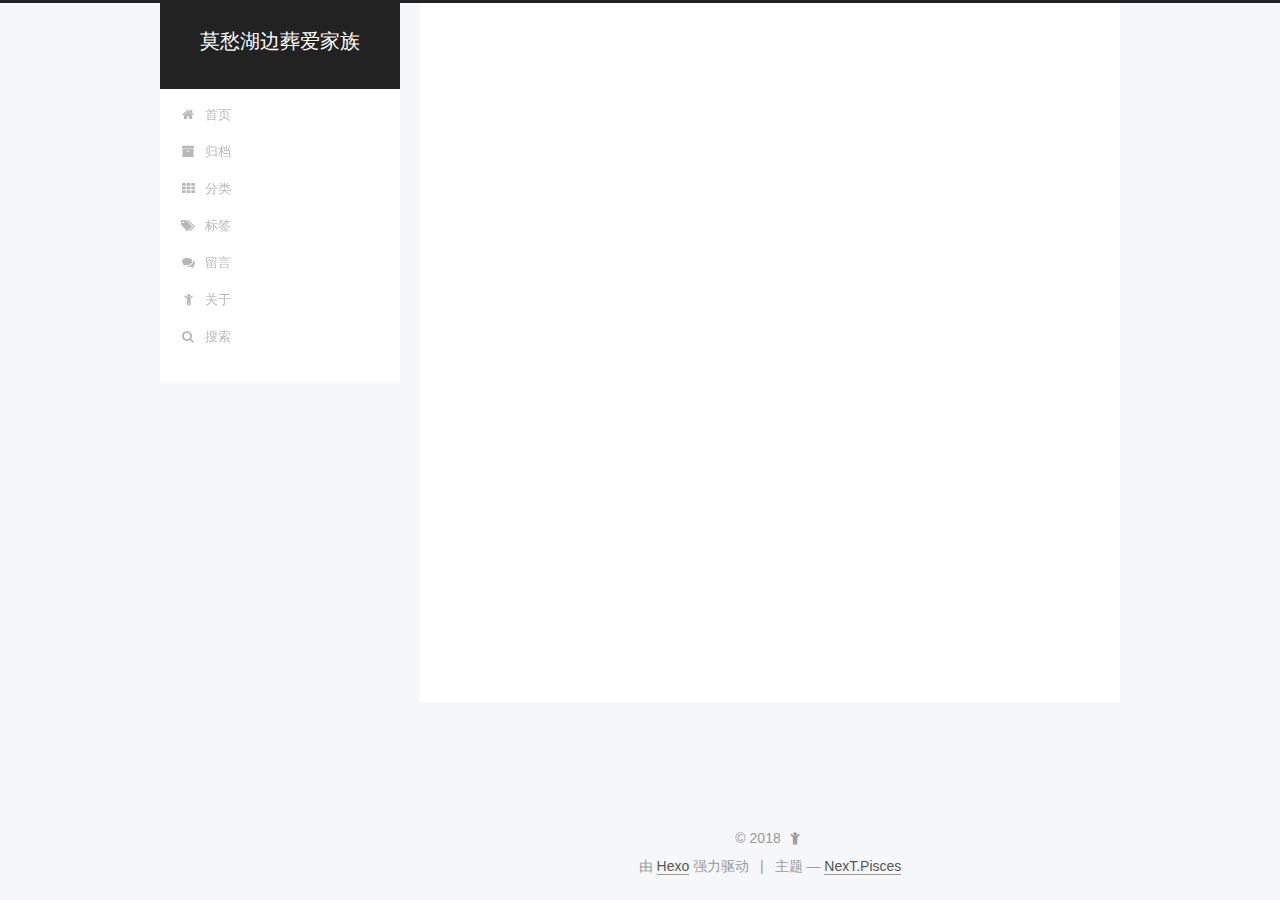
==== commit e839bda3: "Site updated: 2018-03-24 17:40:42" ====
--- a/about/index.html
+++ b/about/index.html
@@ -194,6 +194,26 @@
         </li>
       
         
+        <li class="menu-item menu-item-archives">
+          <a href="/archives/" rel="section">
+            
+              <i class="menu-item-icon fa fa-fw fa-archive"></i> <br />
+            
+            归档
+          </a>
+        </li>
+      
+        
+        <li class="menu-item menu-item-categories">
+          <a href="/categories/" rel="section">
+            
+              <i class="menu-item-icon fa fa-fw fa-th"></i> <br />
+            
+            分类
+          </a>
+        </li>
+      
+        
         <li class="menu-item menu-item-tags">
           <a href="/tags/" rel="section">
             
@@ -204,30 +224,10 @@
         </li>
       
         
-        <li class="menu-item menu-item-categories">
-          <a href="/categories/" rel="section">
-            
-              <i class="menu-item-icon fa fa-fw fa-th"></i> <br />
-            
-            分类
-          </a>
-        </li>
-      
-        
-        <li class="menu-item menu-item-archives">
-          <a href="/archives/" rel="section">
-            
-              <i class="menu-item-icon fa fa-fw fa-archive"></i> <br />
-            
-            归档
-          </a>
-        </li>
-      
-        
         <li class="menu-item menu-item-board">
           <a href="/board/" rel="section">
             
-              <i class="menu-item-icon fa fa-fw fa-comment-alt"></i> <br />
+              <i class="menu-item-icon fa fa-fw fa-comments"></i> <br />
             
             留言
           </a>
@@ -237,7 +237,7 @@
         <li class="menu-item menu-item-about">
           <a href="/about/" rel="section">
             
-              <i class="menu-item-icon fa fa-fw fa-user"></i> <br />
+              <i class="menu-item-icon fa fa-fw fa-child"></i> <br />
             
             关于
           </a>
@@ -450,7 +450,7 @@
       <div class="footer-inner">
         <div class="copyright">&copy; <span itemprop="copyrightYear">2018</span>
   <span class="with-love">
-    <i class="fa fa-user"></i>
+    <i class="fa fa-child"></i>
   </span>
   <span class="author" itemprop="copyrightHolder"></span>
 
--- a/css/main.css
+++ b/css/main.css
@@ -1823,7 +1823,7 @@
   width: 4px;
   height: 4px;
   border-radius: 50%;
-  background: #ffffeb;
+  background: #d9ff7e;
 }
 .links-of-blogroll {
   font-size: 13px;
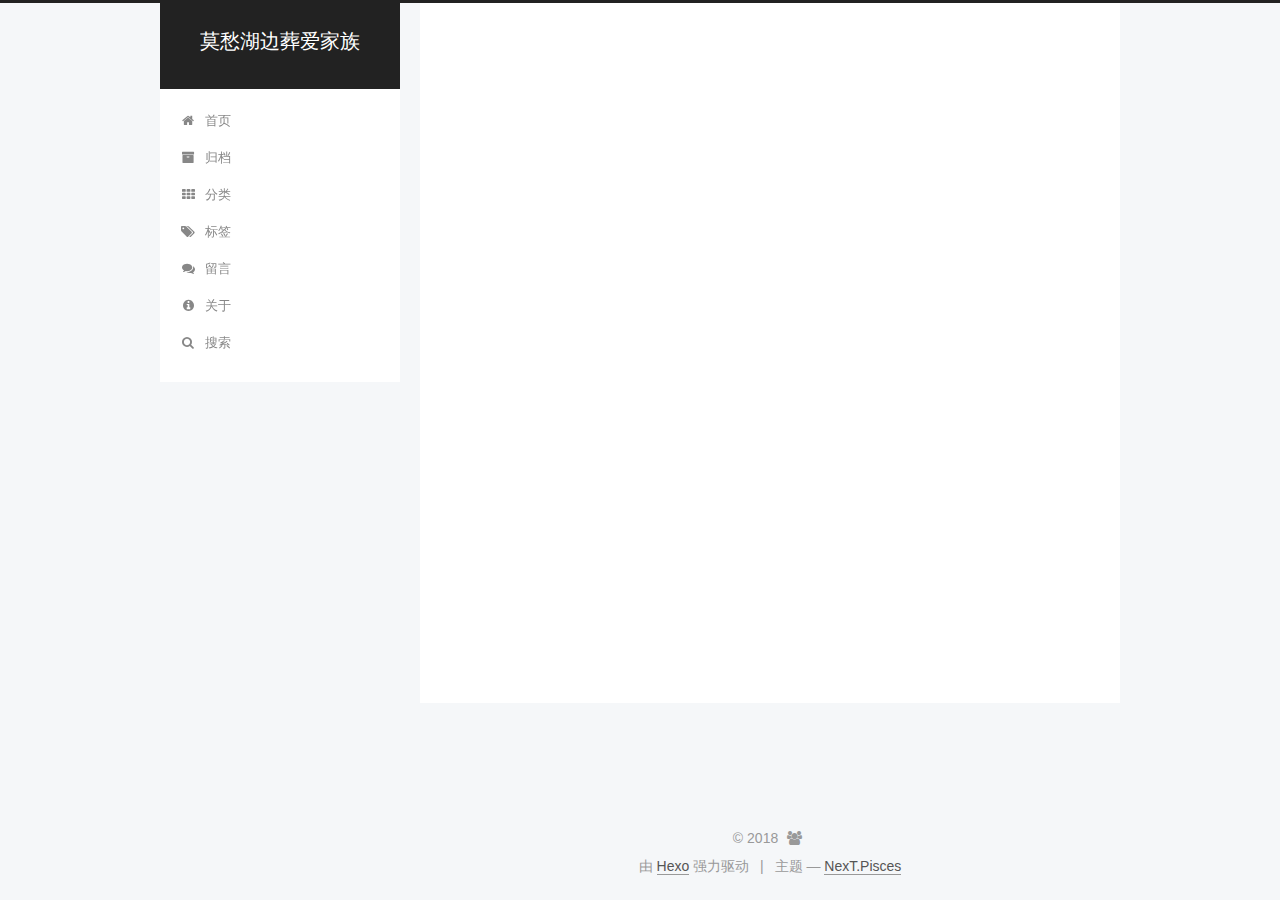
==== commit 4809a9b7: "Site updated: 2018-03-24 18:04:34" ====
--- a/about/index.html
+++ b/about/index.html
@@ -72,8 +72,6 @@
 
 
 
-
-  
 
 
   <link rel="alternate" href="/atom.xml" title="莫愁湖边葬爱家族" type="application/atom+xml" />
@@ -237,7 +235,7 @@
         <li class="menu-item menu-item-about">
           <a href="/about/" rel="section">
             
-              <i class="menu-item-icon fa fa-fw fa-child"></i> <br />
+              <i class="menu-item-icon fa fa-fw fa-info-circle"></i> <br />
             
             关于
           </a>
@@ -391,6 +389,15 @@
             
 
             
+              
+              
+              <div class="site-state-item site-state-categories">
+                <a href="/categories/index.html">
+                  <span class="site-state-item-count">1</span>
+                  <span class="site-state-item-name">分类</span>
+                </a>
+              </div>
+            
 
             
 
@@ -450,7 +457,7 @@
       <div class="footer-inner">
         <div class="copyright">&copy; <span itemprop="copyrightYear">2018</span>
   <span class="with-love">
-    <i class="fa fa-child"></i>
+    <i class="fa fa-users"></i>
   </span>
   <span class="author" itemprop="copyrightHolder"></span>
 
--- a/css/main.css
+++ b/css/main.css
@@ -1823,7 +1823,7 @@
   width: 4px;
   height: 4px;
   border-radius: 50%;
-  background: #d9ff7e;
+  background: #95d057;
 }
 .links-of-blogroll {
   font-size: 13px;
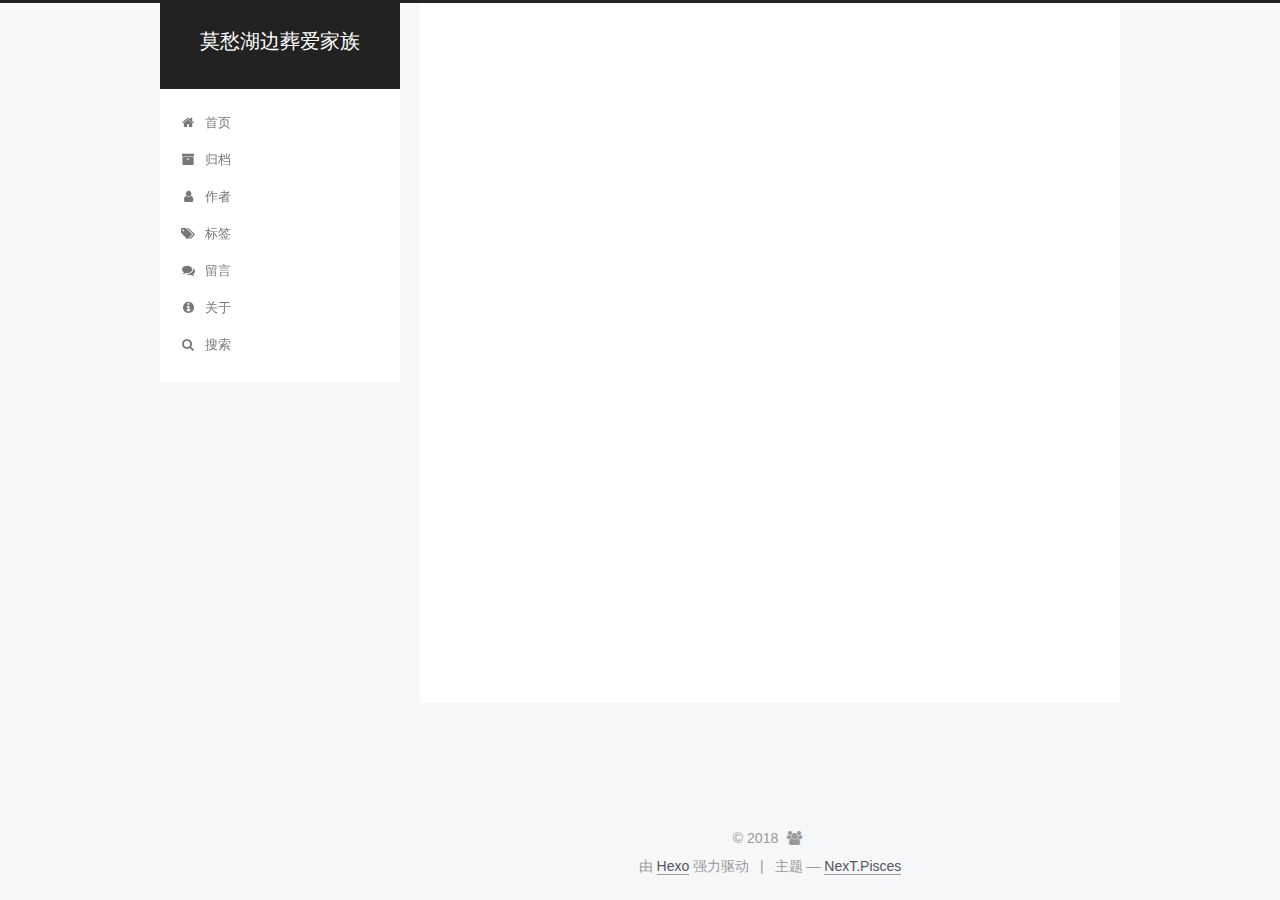
==== commit 592f05cf: "Site updated: 2018-03-24 18:35:47" ====
--- a/about/index.html
+++ b/about/index.html
@@ -107,7 +107,7 @@
     motion: {"enable":true,"async":false,"transition":{"post_block":"fadeIn","post_header":"slideDownIn","post_body":"slideDownIn","coll_header":"slideLeftIn","sidebar":"slideUpIn"}},
     duoshuo: {
       userId: '0',
-      author: '博主'
+      author: '作者'
     },
     algolia: {
       applicationID: '',
@@ -205,9 +205,9 @@
         <li class="menu-item menu-item-categories">
           <a href="/categories/" rel="section">
             
-              <i class="menu-item-icon fa fa-fw fa-th"></i> <br />
-            
-            分类
+              <i class="menu-item-icon fa fa-fw fa-user"></i> <br />
+            
+            作者
           </a>
         </li>
       
@@ -394,11 +394,20 @@
               <div class="site-state-item site-state-categories">
                 <a href="/categories/index.html">
                   <span class="site-state-item-count">1</span>
-                  <span class="site-state-item-name">分类</span>
+                  <span class="site-state-item-name">作者</span>
                 </a>
               </div>
             
 
+            
+              
+              
+              <div class="site-state-item site-state-tags">
+                <a href="/tags/index.html">
+                  <span class="site-state-item-count">2</span>
+                  <span class="site-state-item-name">标签</span>
+                </a>
+              </div>
             
 
           </nav>
--- a/css/main.css
+++ b/css/main.css
@@ -1823,7 +1823,7 @@
   width: 4px;
   height: 4px;
   border-radius: 50%;
-  background: #95d057;
+  background: #f0ff5d;
 }
 .links-of-blogroll {
   font-size: 13px;
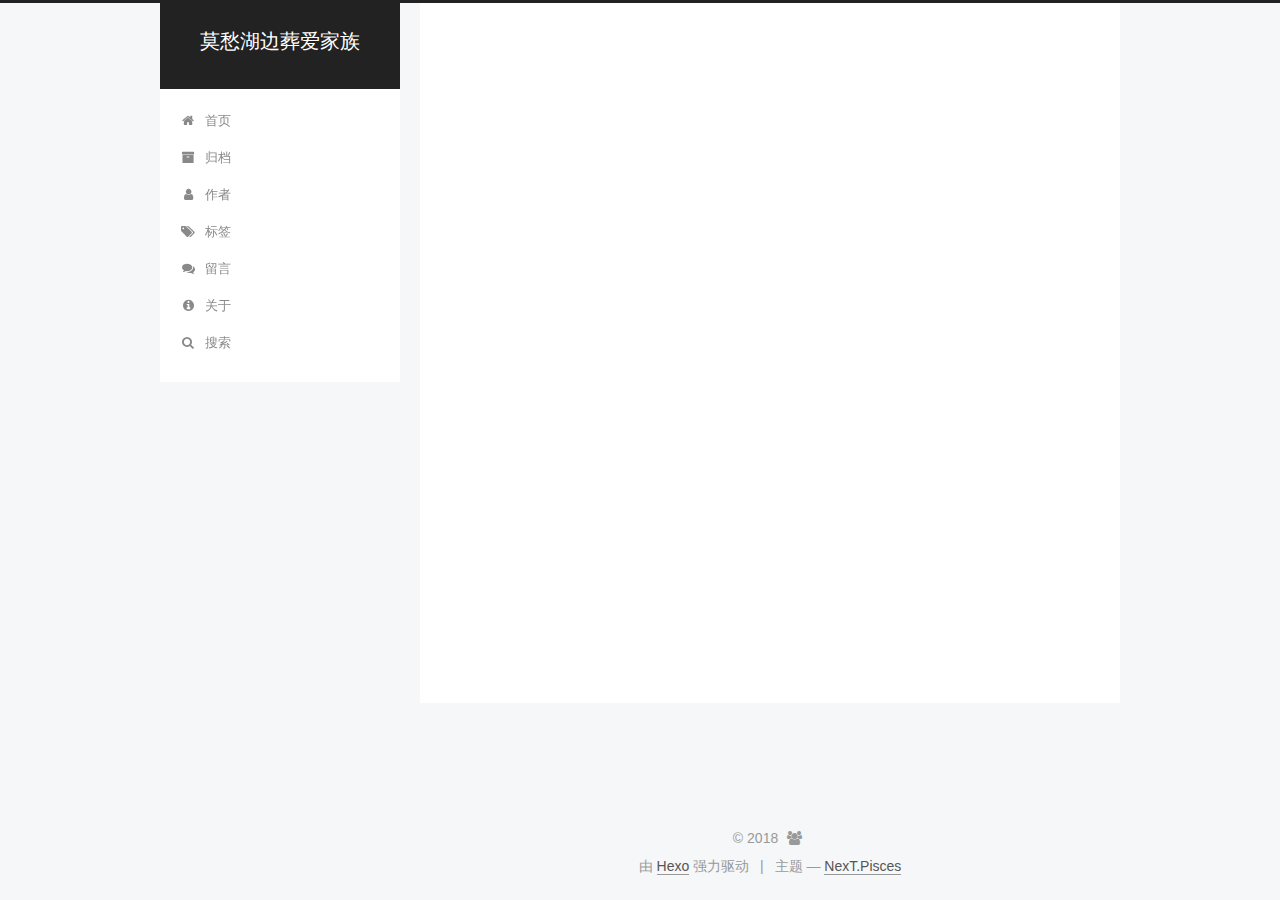
==== commit 3ed37e95: "Site updated: 2018-03-24 19:04:41" ====
--- a/about/index.html
+++ b/about/index.html
@@ -649,7 +649,7 @@
         appId: '9l6So0AegRiIADSfP3HlWau0-gzGzoHsz',
         appKey: 'WyWpTsEIdgs4smdCp8EhjjF8',
         placeholder: '说点什么吧？',
-        avatar:'mm',
+        avatar:'monsterid',
         guest_info:guest,
         pageSize:'10' || 10,
     });
